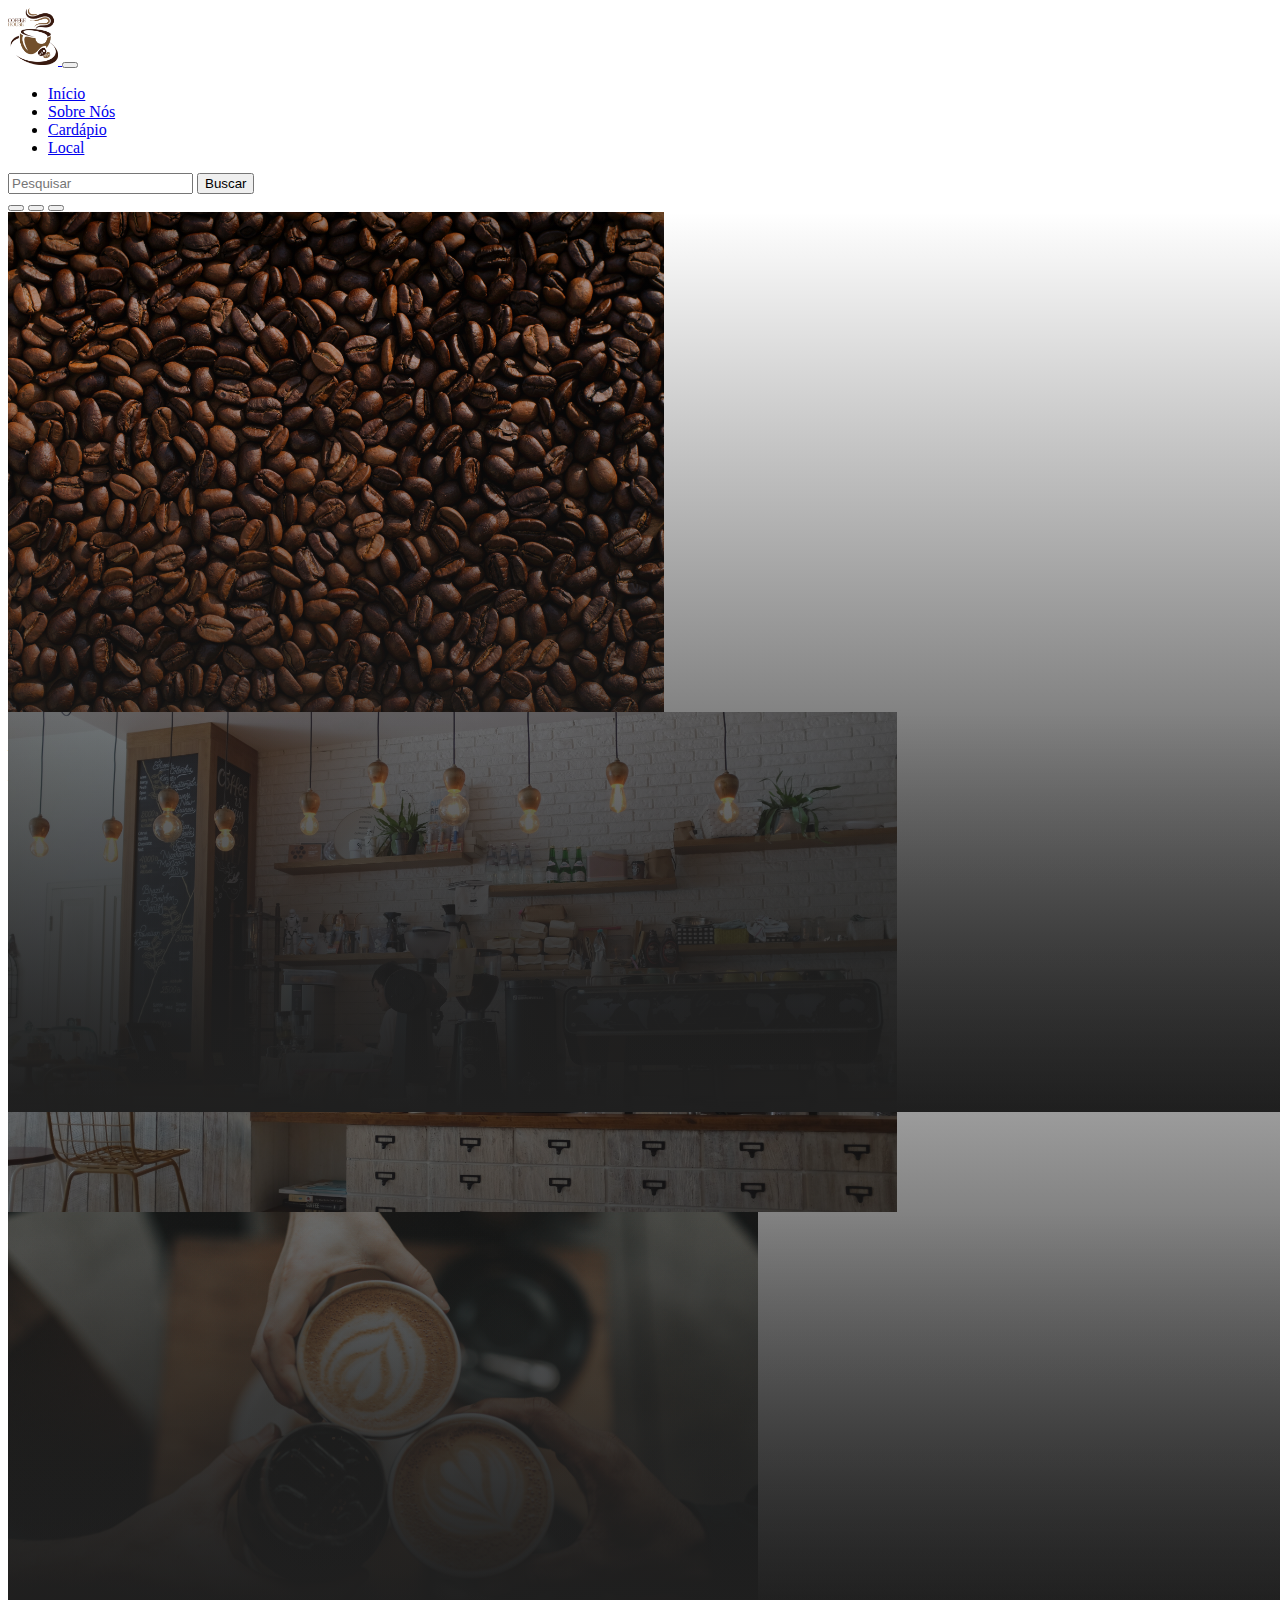
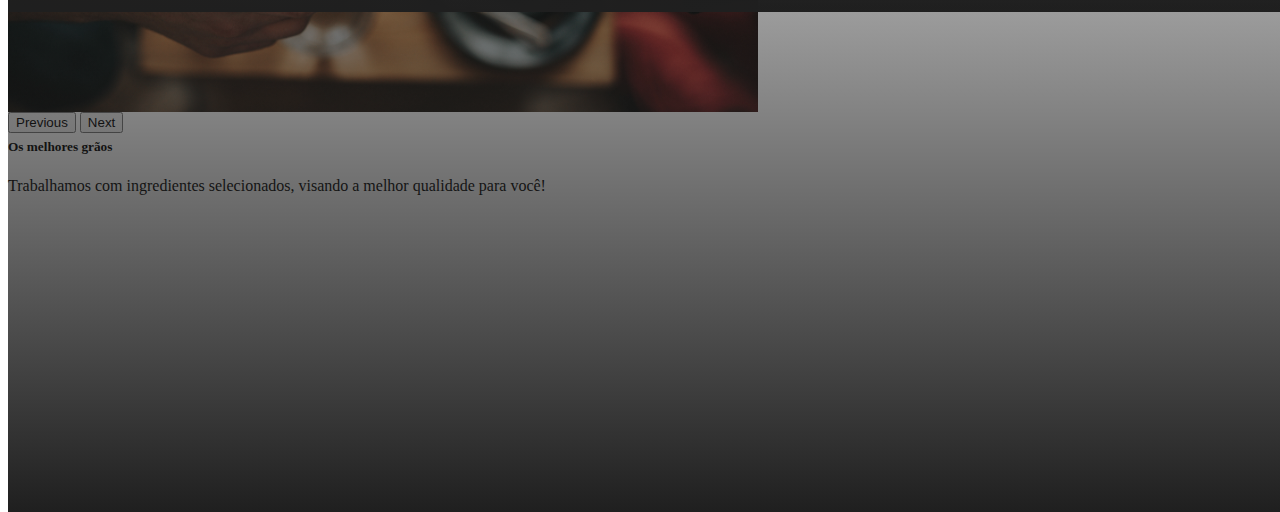
==== coffee-shop-webpage/index.html @ 3f498577 "Add coffee shop webpage first commit" ====
<!doctype html>
<html lang="en">
  <head>
    <meta charset="utf-8">
    <meta name="viewport" content="width=device-width, initial-scale=1">
    <title>Coffee House</title>
    <link href="https://cdn.jsdelivr.net/npm/bootstrap@5.3.0-alpha1/dist/css/bootstrap.min.css" rel="stylesheet" integrity="sha384-GLhlTQ8iRABdZLl6O3oVMWSktQOp6b7In1Zl3/Jr59b6EGGoI1aFkw7cmDA6j6gD" crossorigin="anonymous">
    <link rel="stylesheet" href="style.css">
  </head>
  <body>
    <!-- NAVBAR -->
    <nav class="navbar navbar-expand-lg bg-body-tertiary fixed-top">
        <div class="container-fluid">
          <a class="navbar-brand" href="#">
            <img src="assets/images/logo.png" alt="Logotipo cafeteria Coffee House">
          </a>
          <button class="navbar-toggler" type="button" data-bs-toggle="collapse" data-bs-target="#navbarSupportedContent" aria-controls="navbarSupportedContent" aria-expanded="false" aria-label="Toggle navigation">
            <span class="navbar-toggler-icon"></span>
          </button>
          <div class="collapse navbar-collapse" id="navbarSupportedContent">
            <ul class="navbar-nav me-auto mb-2 mb-lg-0">
              <li class="nav-item">
                <a class="nav-link active" aria-current="page" href="#">Início</a>
              </li>
              <li class="nav-item">
                <a class="nav-link" href="#about">Sobre Nós</a>
              </li>
              <li class="nav-item">
                <a class="nav-link" href="#menu">Cardápio</a>
              </li>
              <li class="nav-item">
                <a class="nav-link" href="#local">Local</a>
              </li>
            </ul>
            <form class="d-flex" role="search">
              <input class="form-control me-2" type="search" placeholder="Pesquisar" aria-label="Search">
              <button class="btn btn-primary" type="submit">Buscar</button>
            </form>
          </div>
        </div>
    </nav>

    <!-- CAROUSEL -->
    <div id="carousel-coffee" class="carousel slide">
        <div class="carousel-indicators">
          <button type="button" data-bs-target="#carousel-coffee" data-bs-slide-to="0" class="active" aria-current="true" aria-label="Slide 1"></button>
          <button type="button" data-bs-target="#carousel-coffee" data-bs-slide-to="1" aria-label="Slide 2"></button>
          <button type="button" data-bs-target="#carousel-coffee" data-bs-slide-to="2" aria-label="Slide 3"></button>
        </div>
        <div class="carousel-inner">
          <div class="carousel-item active">
            <img src="assets/images/coffee-beans.jpg" class="d-block w-100" alt="Grãos de café marrom espalhados por toda a imagem">
            <div class="carousel-caption d-none d-md-block">
              <h5>A melhor experiência gastronômica de café</h5>
              <p>Você vai degustar os melhores tipos de café do Brasil.</p>
            </div>
          </div>
          <div class="carousel-item">
            <img src="assets/images/cafe-shop.jpg" class="d-block w-100" alt="Interior de um café shop com uma barista, máquina de café, pacotes de café e um balcão com uma cadeira ao lado">
            <div class="carousel-caption d-none d-md-block">
              <h5>Um ambiente aconchegante para você e sua família</h5>
              <p>Nosso café shop foi pensado para fornecer um ambiente confortável e tranquilo.</p>
            </div>
          </div>
          <div class="carousel-item">
            <img src="assets/images/coffee-selection.jpg" class="d-block w-100" alt="Uma xícara com café preparado e ao lado da mesma grãos de café derramados sobre uma mesa">
            <div class="carousel-caption d-none d-md-block">
              <h5>Os melhores grãos</h5>
              <p>Trabalhamos com ingredientes selecionados, visando a melhor qualidade para você!</p>
            </div>
          </div>
        </div>
        <button class="carousel-control-prev" type="button" data-bs-target="#carousel-coffee" data-bs-slide="prev">
          <span class="carousel-control-prev-icon" aria-hidden="true"></span>
          <span class="visually-hidden">Previous</span>
        </button>
        <button class="carousel-control-next" type="button" data-bs-target="#carousel-coffee" data-bs-slide="next">
          <span class="carousel-control-next-icon" aria-hidden="true"></span>
          <span class="visually-hidden">Next</span>
        </button>
    </div>

    <script src="https://cdn.jsdelivr.net/npm/bootstrap@5.3.0-alpha1/dist/js/bootstrap.bundle.min.js" integrity="sha384-w76AqPfDkMBDXo30jS1Sgez6pr3x5MlQ1ZAGC+nuZB+EYdgRZgiwxhTBTkF7CXvN" crossorigin="anonymous"></script>
  </body>
</html>
---- coffee-shop-webpage/style.css ----
.btn {
    --bs-btn-bg: #198754;
    --bs-btn-border-color: #146c43;
    --bs-btn-hover-bg: #146c43;
    --bs-btn-hover-border-color: #146c43;
    --bs-btn-active-bg: #0c5734;
}


.navbar-brand img {
    width: 50px;
}

body {
    height: 200vh;
}


/******************
** CAROUSEL SIZE **
******************/

.carousel-item {
    height: 500px;
}

.carousel-item img {
    height: 100%;
    object-fit: cover;
    object-position: center;
}

.carousel-item::before {
    content: "";
    width: 100%;
    height: 100%;
    background: linear-gradient(transparent, rgb(31, 31, 31));
    position: absolute;
}
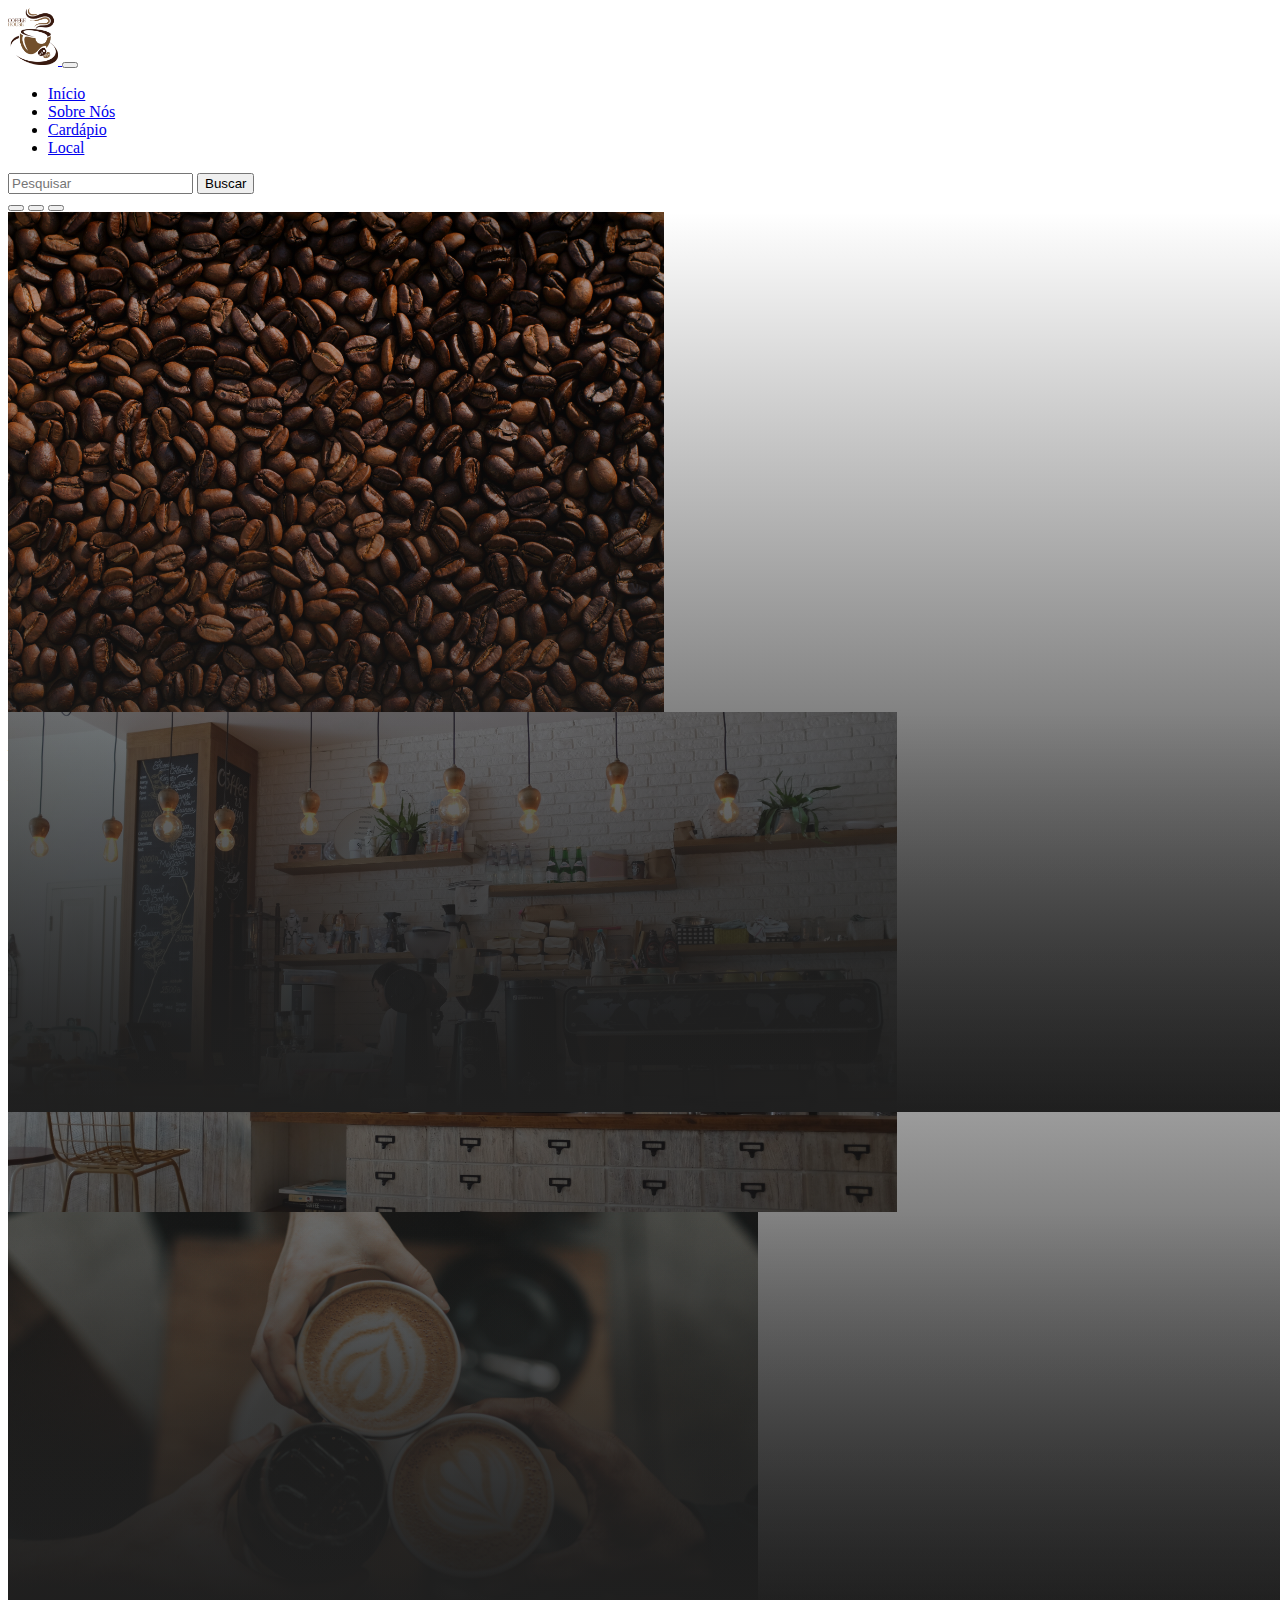
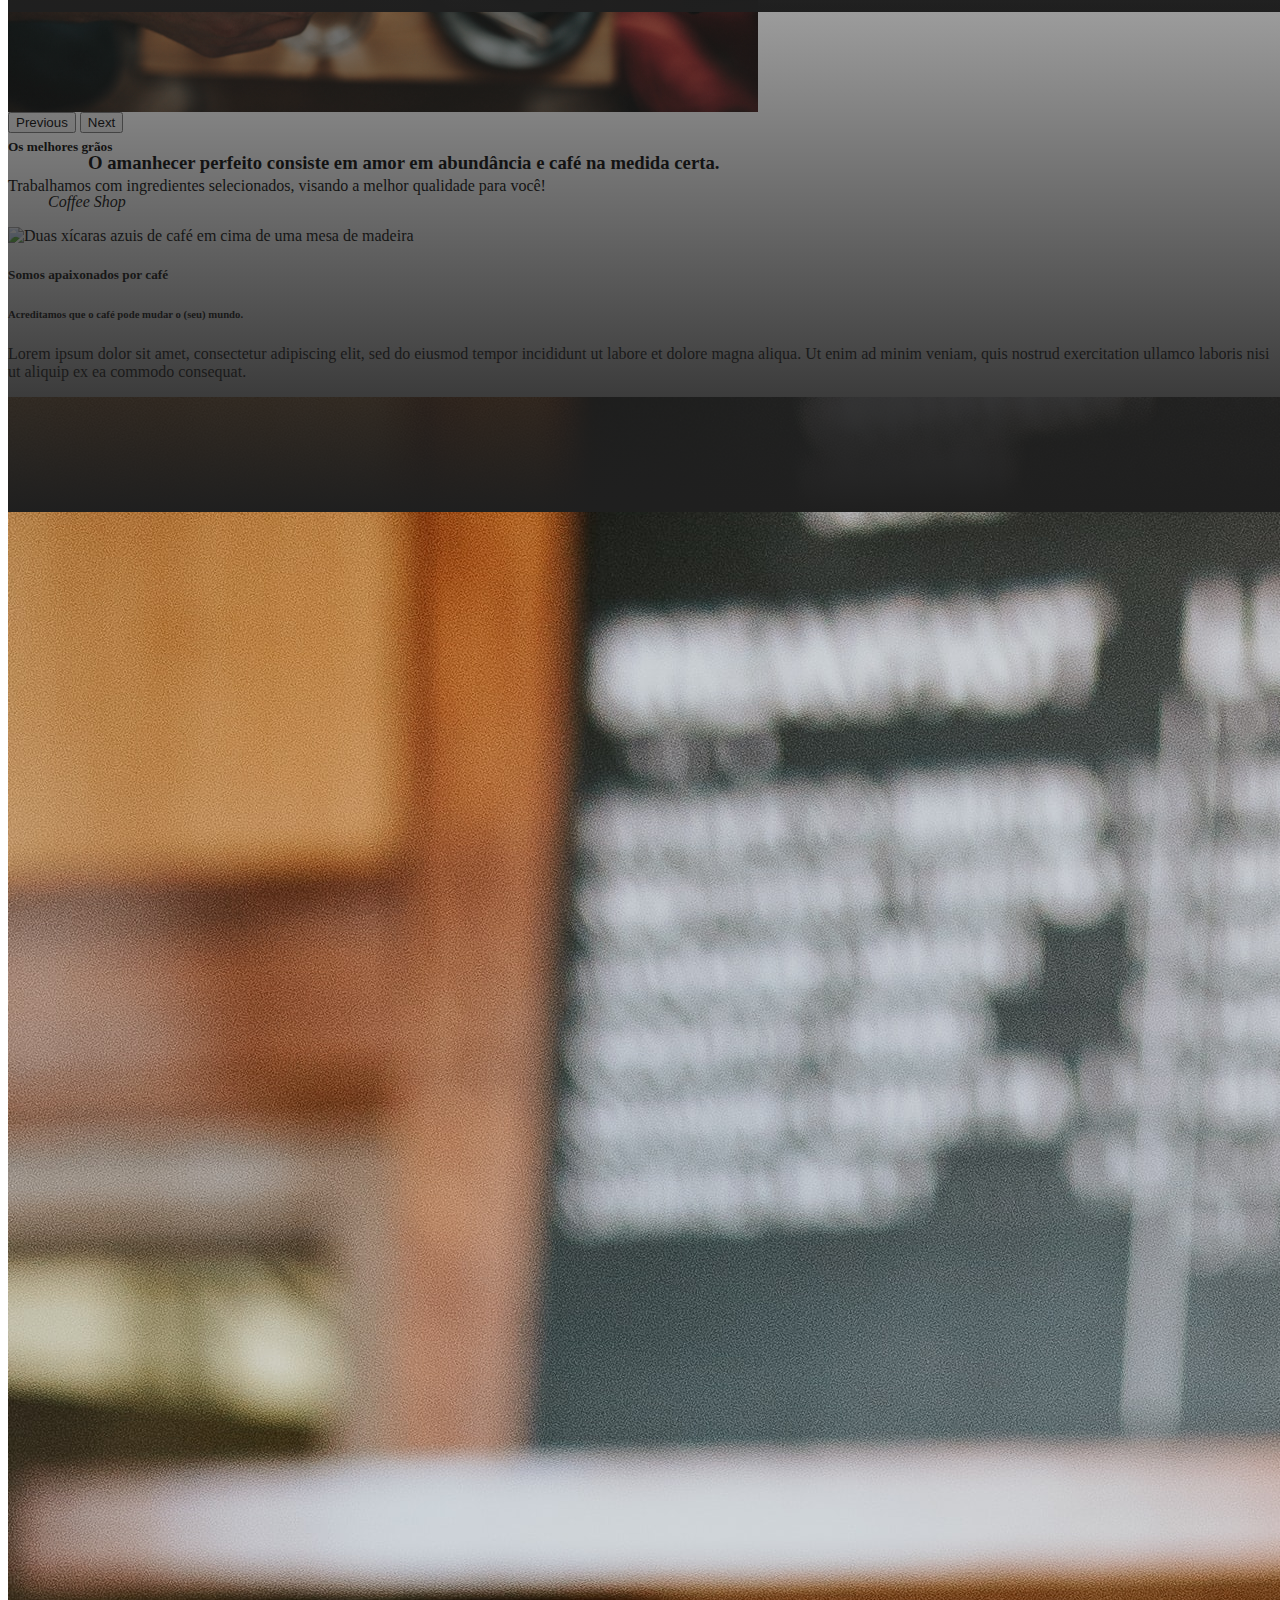
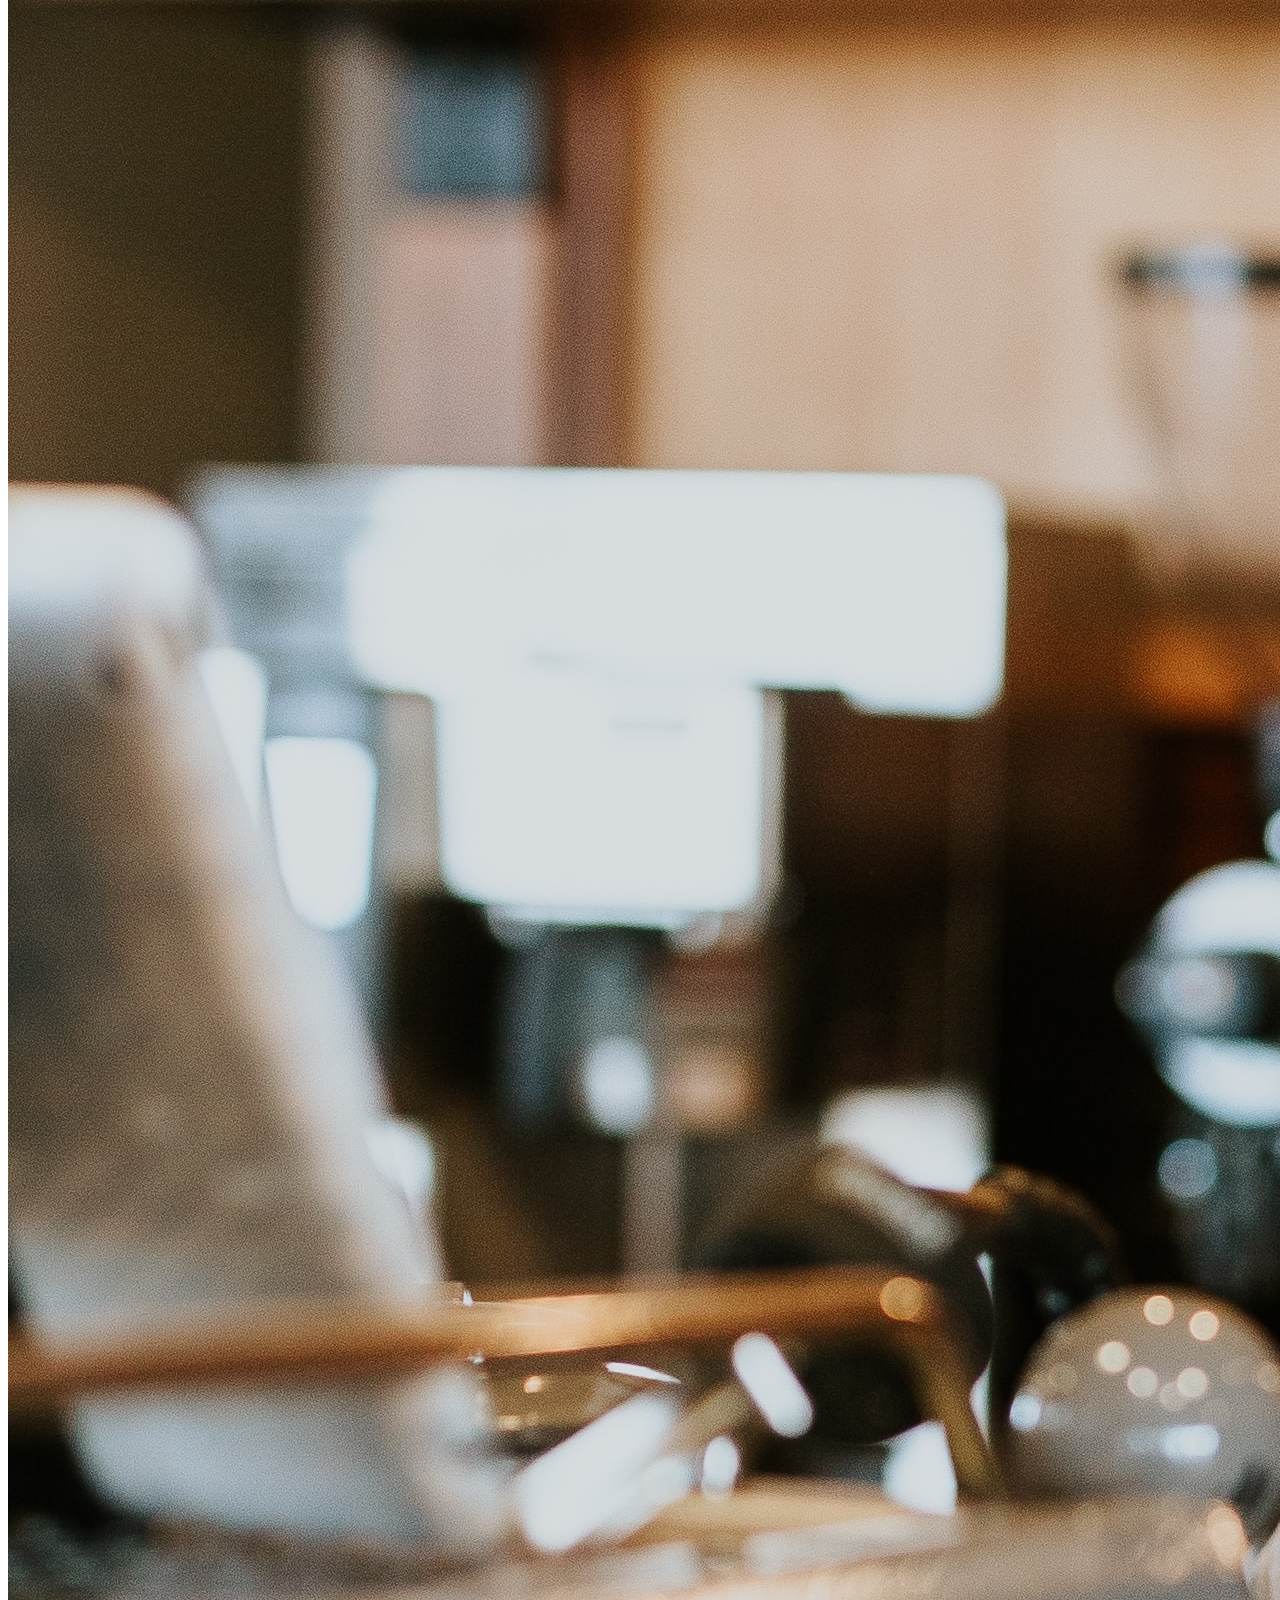
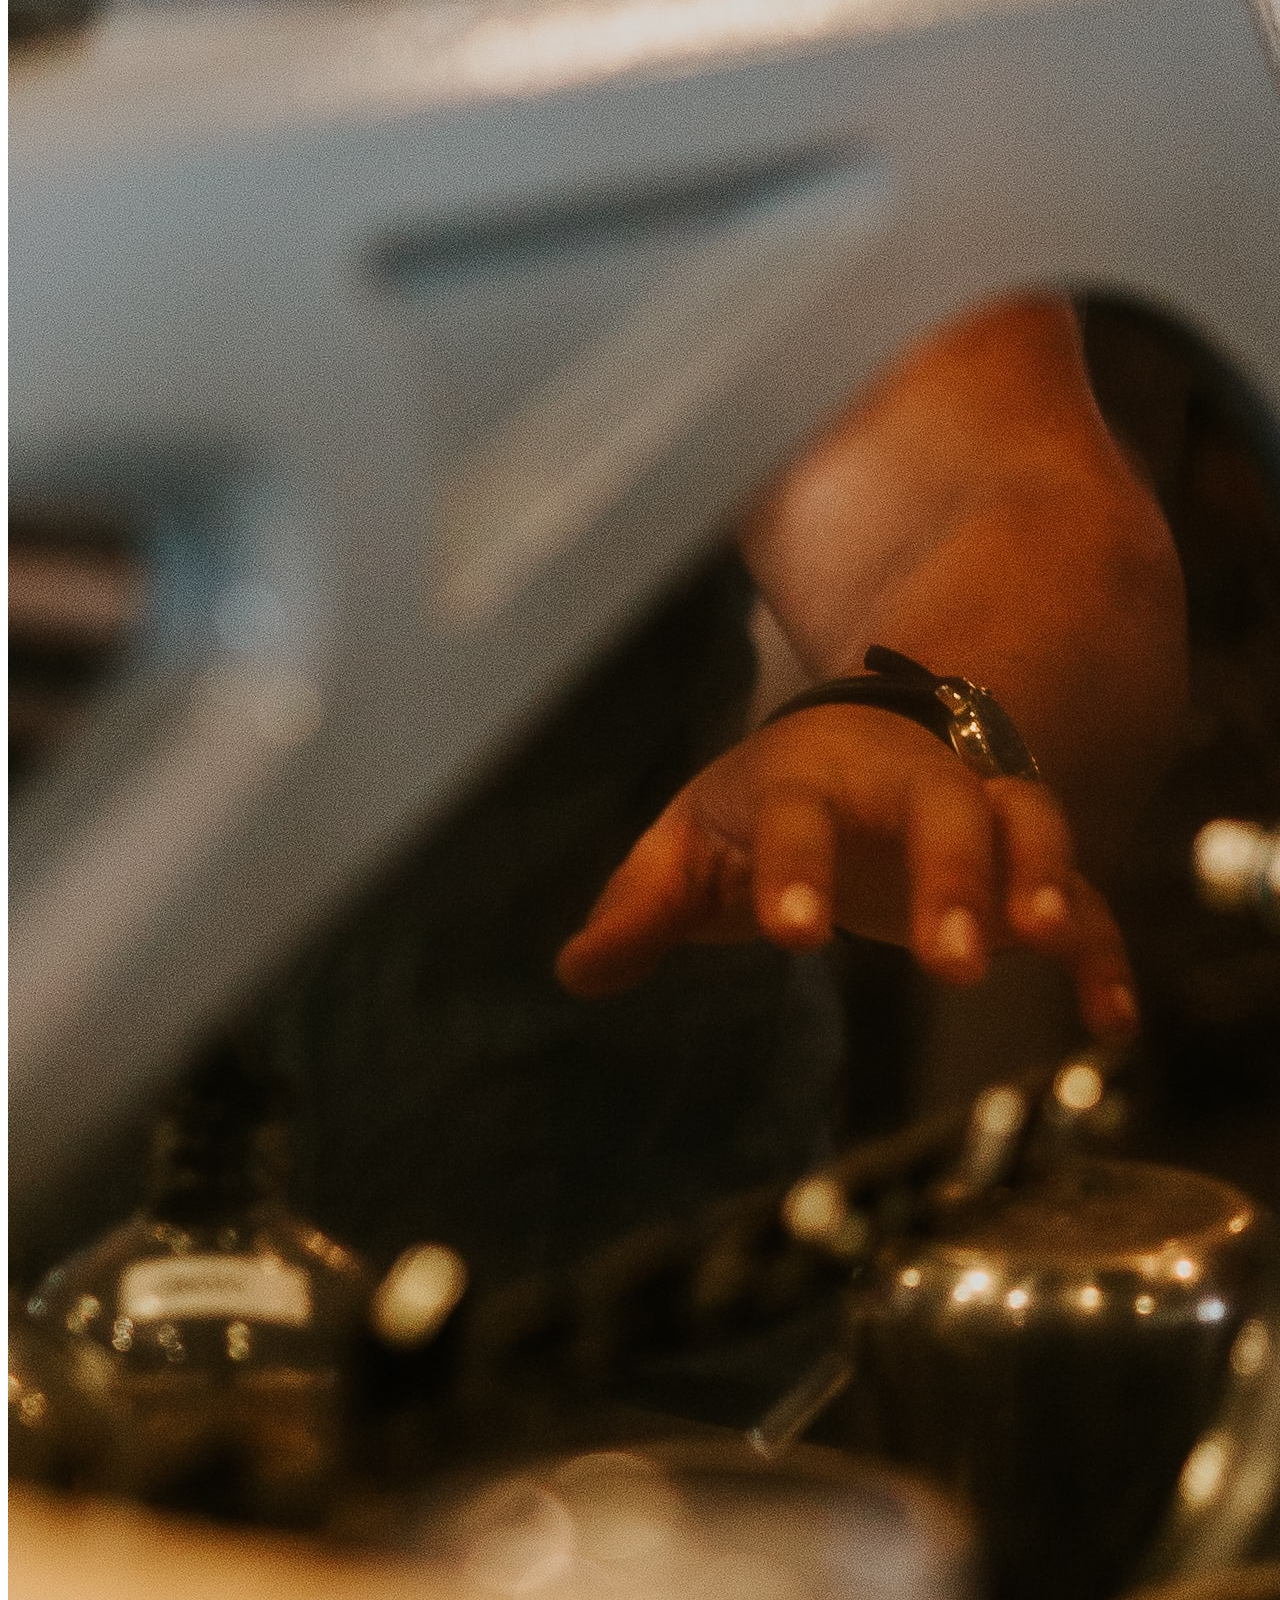
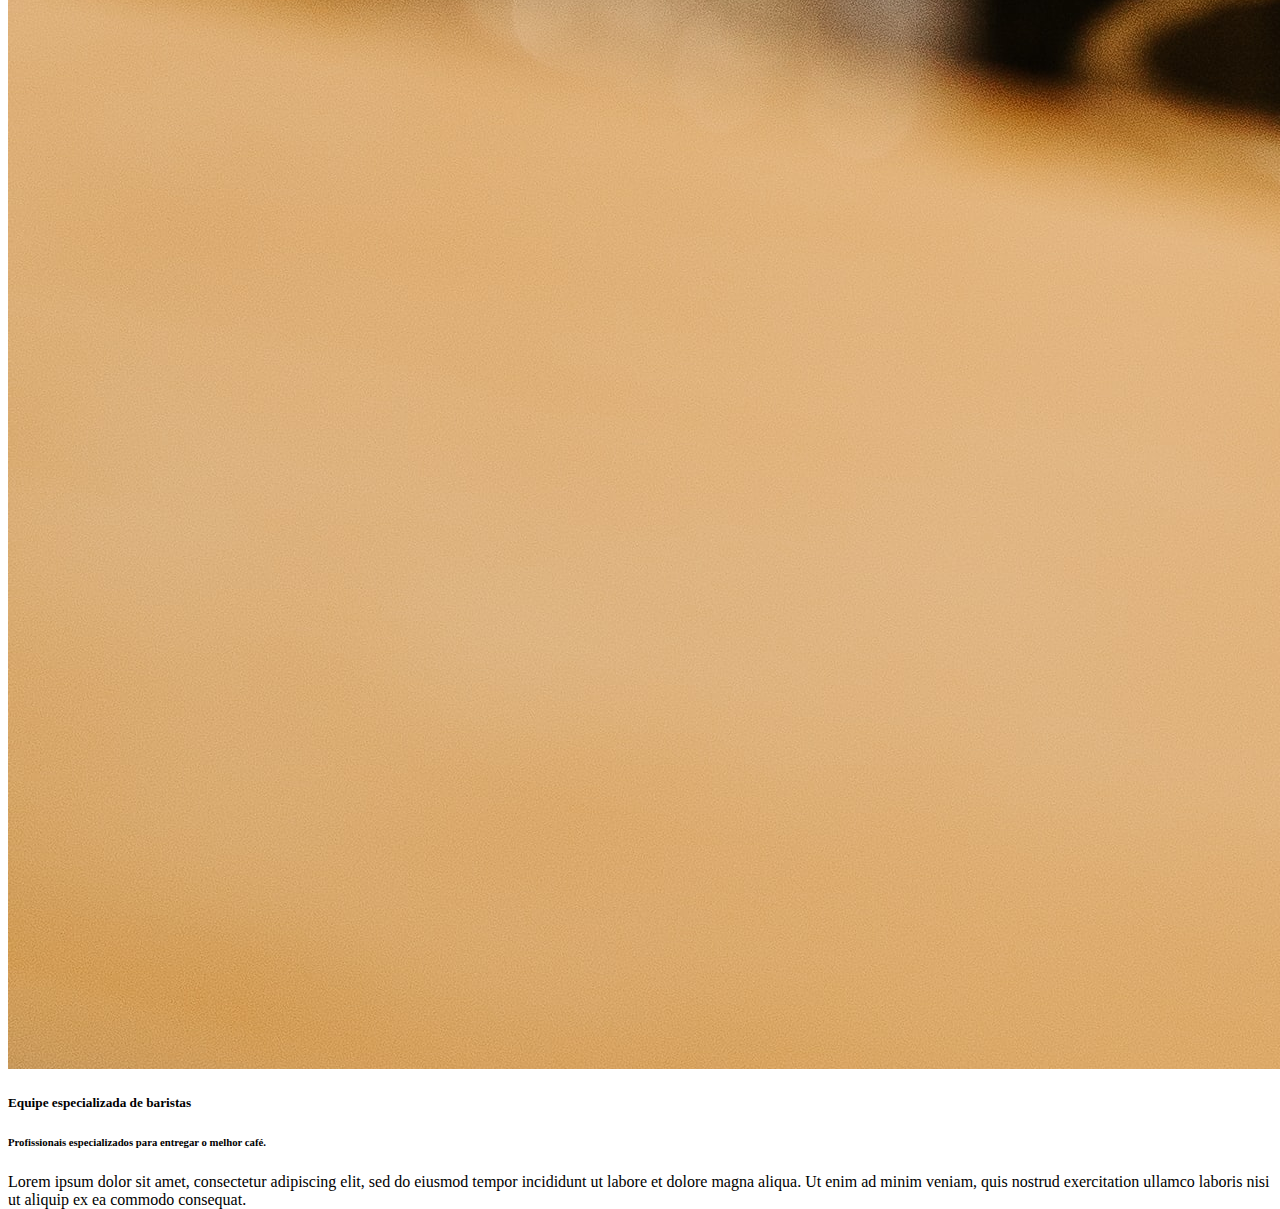
==== commit 9825997d: "Add image cards and description" ====
--- a/coffee-shop-webpage/index.html
+++ b/coffee-shop-webpage/index.html
@@ -1,85 +1,146 @@
 <!doctype html>
 <html lang="en">
-  <head>
-    <meta charset="utf-8">
-    <meta name="viewport" content="width=device-width, initial-scale=1">
-    <title>Coffee House</title>
-    <link href="https://cdn.jsdelivr.net/npm/bootstrap@5.3.0-alpha1/dist/css/bootstrap.min.css" rel="stylesheet" integrity="sha384-GLhlTQ8iRABdZLl6O3oVMWSktQOp6b7In1Zl3/Jr59b6EGGoI1aFkw7cmDA6j6gD" crossorigin="anonymous">
-    <link rel="stylesheet" href="style.css">
-  </head>
-  <body>
-    <!-- NAVBAR -->
-    <nav class="navbar navbar-expand-lg bg-body-tertiary fixed-top">
-        <div class="container-fluid">
-          <a class="navbar-brand" href="#">
-            <img src="assets/images/logo.png" alt="Logotipo cafeteria Coffee House">
-          </a>
-          <button class="navbar-toggler" type="button" data-bs-toggle="collapse" data-bs-target="#navbarSupportedContent" aria-controls="navbarSupportedContent" aria-expanded="false" aria-label="Toggle navigation">
-            <span class="navbar-toggler-icon"></span>
-          </button>
-          <div class="collapse navbar-collapse" id="navbarSupportedContent">
-            <ul class="navbar-nav me-auto mb-2 mb-lg-0">
-              <li class="nav-item">
-                <a class="nav-link active" aria-current="page" href="#">Início</a>
-              </li>
-              <li class="nav-item">
-                <a class="nav-link" href="#about">Sobre Nós</a>
-              </li>
-              <li class="nav-item">
-                <a class="nav-link" href="#menu">Cardápio</a>
-              </li>
-              <li class="nav-item">
-                <a class="nav-link" href="#local">Local</a>
-              </li>
-            </ul>
-            <form class="d-flex" role="search">
-              <input class="form-control me-2" type="search" placeholder="Pesquisar" aria-label="Search">
-              <button class="btn btn-primary" type="submit">Buscar</button>
-            </form>
-          </div>
+
+<head>
+  <meta charset="utf-8">
+  <meta name="viewport" content="width=device-width, initial-scale=1">
+  <title>Coffee House</title>
+  <link href="https://cdn.jsdelivr.net/npm/bootstrap@5.3.0-alpha1/dist/css/bootstrap.min.css" rel="stylesheet"
+    integrity="sha384-GLhlTQ8iRABdZLl6O3oVMWSktQOp6b7In1Zl3/Jr59b6EGGoI1aFkw7cmDA6j6gD" crossorigin="anonymous">
+  <link rel="stylesheet" href="style.css">
+</head>
+
+<body>
+  <!-- NAVBAR -->
+  <nav class="navbar navbar-expand-lg bg-body-tertiary fixed-top">
+    <div class="container-fluid">
+      <a class="navbar-brand" href="#">
+        <img src="assets/images/logo.png" alt="Logotipo cafeteria Coffee House">
+      </a>
+      <button class="navbar-toggler" type="button" data-bs-toggle="collapse" data-bs-target="#navbarSupportedContent"
+        aria-controls="navbarSupportedContent" aria-expanded="false" aria-label="Toggle navigation">
+        <span class="navbar-toggler-icon"></span>
+      </button>
+      <div class="collapse navbar-collapse" id="navbarSupportedContent">
+        <ul class="navbar-nav me-auto mb-2 mb-lg-0">
+          <li class="nav-item">
+            <a class="nav-link active" aria-current="page" href="#">Início</a>
+          </li>
+          <li class="nav-item">
+            <a class="nav-link" href="#about">Sobre Nós</a>
+          </li>
+          <li class="nav-item">
+            <a class="nav-link" href="#menu">Cardápio</a>
+          </li>
+          <li class="nav-item">
+            <a class="nav-link" href="#local">Local</a>
+          </li>
+        </ul>
+        <form class="d-flex" role="search">
+          <input class="form-control me-2" type="search" placeholder="Pesquisar" aria-label="Search">
+          <button class="btn btn-primary" type="submit">Buscar</button>
+        </form>
+      </div>
+    </div>
+  </nav>
+
+  <!-- CAROUSEL -->
+  <div id="carousel-coffee" class="carousel slide">
+    <div class="carousel-indicators">
+      <button type="button" data-bs-target="#carousel-coffee" data-bs-slide-to="0" class="active" aria-current="true"
+        aria-label="Slide 1"></button>
+      <button type="button" data-bs-target="#carousel-coffee" data-bs-slide-to="1" aria-label="Slide 2"></button>
+      <button type="button" data-bs-target="#carousel-coffee" data-bs-slide-to="2" aria-label="Slide 3"></button>
+    </div>
+    <div class="carousel-inner">
+      <div class="carousel-item active">
+        <img src="assets/images/coffee-beans.jpg" class="d-block w-100"
+          alt="Grãos de café marrom espalhados por toda a imagem">
+        <div class="carousel-caption d-none d-md-block">
+          <h5>A melhor experiência gastronômica de café</h5>
+          <p>Você vai degustar os melhores tipos de café do Brasil.</p>
         </div>
-    </nav>
+      </div>
+      <div class="carousel-item">
+        <img src="assets/images/cafe-shop.jpg" class="d-block w-100"
+          alt="Interior de um café shop com uma barista, máquina de café, pacotes de café e um balcão com uma cadeira ao lado">
+        <div class="carousel-caption d-none d-md-block">
+          <h5>Um ambiente aconchegante para você e sua família</h5>
+          <p>Nosso café shop foi pensado para fornecer um ambiente confortável e tranquilo.</p>
+        </div>
+      </div>
+      <div class="carousel-item">
+        <img src="assets/images/coffee-selection.jpg" class="d-block w-100"
+          alt="Uma xícara com café preparado e ao lado da mesma grãos de café derramados sobre uma mesa">
+        <div class="carousel-caption d-none d-md-block">
+          <h5>Os melhores grãos</h5>
+          <p>Trabalhamos com ingredientes selecionados, visando a melhor qualidade para você!</p>
+        </div>
+      </div>
+    </div>
+    <button class="carousel-control-prev" type="button" data-bs-target="#carousel-coffee" data-bs-slide="prev">
+      <span class="carousel-control-prev-icon" aria-hidden="true"></span>
+      <span class="visually-hidden">Previous</span>
+    </button>
+    <button class="carousel-control-next" type="button" data-bs-target="#carousel-coffee" data-bs-slide="next">
+      <span class="carousel-control-next-icon" aria-hidden="true"></span>
+      <span class="visually-hidden">Next</span>
+    </button>
+  </div>
 
-    <!-- CAROUSEL -->
-    <div id="carousel-coffee" class="carousel slide">
-        <div class="carousel-indicators">
-          <button type="button" data-bs-target="#carousel-coffee" data-bs-slide-to="0" class="active" aria-current="true" aria-label="Slide 1"></button>
-          <button type="button" data-bs-target="#carousel-coffee" data-bs-slide-to="1" aria-label="Slide 2"></button>
-          <button type="button" data-bs-target="#carousel-coffee" data-bs-slide-to="2" aria-label="Slide 3"></button>
-        </div>
-        <div class="carousel-inner">
-          <div class="carousel-item active">
-            <img src="assets/images/coffee-beans.jpg" class="d-block w-100" alt="Grãos de café marrom espalhados por toda a imagem">
-            <div class="carousel-caption d-none d-md-block">
-              <h5>A melhor experiência gastronômica de café</h5>
-              <p>Você vai degustar os melhores tipos de café do Brasil.</p>
+  <!-- QUOTE -->
+  <figure>
+    <blockquote class="blockquote">
+      <h3 class="fw-lighter text-center fst-italic mt-5">O amanhecer perfeito consiste em amor em abundância e café na
+        medida certa.</h3>
+    </blockquote>
+    <figcaption class="blockquote-footer text-center"><cite title="Source Title">Coffee Shop</cite>
+    </figcaption>
+  </figure>
+
+  <!-- CARDS -->
+  <section id="about" class="container mt-5">
+    <div class="row">
+      <div class="col-lg-6 col-md-12">
+        <div class="card mb-3">
+          <div class="row g-0">
+            <div class="col-md-4">
+              <img src="assets/images/coffee-card.jpg" class="img-fluid rounded-start"
+                alt="Duas xícaras azuis de café em cima de uma mesa de madeira">
             </div>
-          </div>
-          <div class="carousel-item">
-            <img src="assets/images/cafe-shop.jpg" class="d-block w-100" alt="Interior de um café shop com uma barista, máquina de café, pacotes de café e um balcão com uma cadeira ao lado">
-            <div class="carousel-caption d-none d-md-block">
-              <h5>Um ambiente aconchegante para você e sua família</h5>
-              <p>Nosso café shop foi pensado para fornecer um ambiente confortável e tranquilo.</p>
-            </div>
-          </div>
-          <div class="carousel-item">
-            <img src="assets/images/coffee-selection.jpg" class="d-block w-100" alt="Uma xícara com café preparado e ao lado da mesma grãos de café derramados sobre uma mesa">
-            <div class="carousel-caption d-none d-md-block">
-              <h5>Os melhores grãos</h5>
-              <p>Trabalhamos com ingredientes selecionados, visando a melhor qualidade para você!</p>
+            <div class="col-md-8">
+              <div class="card-body">
+                <h5 class="card-title">Somos apaixonados por café</h5>
+                <h6 class="card-subtitle text-muted mb-4">Acreditamos que o café pode mudar o (seu) mundo.</h6>
+                <p class="card-text">Lorem ipsum dolor sit amet, consectetur adipiscing elit, sed do eiusmod tempor incididunt ut labore et dolore magna aliqua. Ut enim ad minim veniam, quis nostrud exercitation ullamco laboris nisi ut aliquip ex ea commodo consequat.</p>
+              </div>
             </div>
           </div>
         </div>
-        <button class="carousel-control-prev" type="button" data-bs-target="#carousel-coffee" data-bs-slide="prev">
-          <span class="carousel-control-prev-icon" aria-hidden="true"></span>
-          <span class="visually-hidden">Previous</span>
-        </button>
-        <button class="carousel-control-next" type="button" data-bs-target="#carousel-coffee" data-bs-slide="next">
-          <span class="carousel-control-next-icon" aria-hidden="true"></span>
-          <span class="visually-hidden">Next</span>
-        </button>
+      </div>
+      <div class="col-lg-6 col-md-12">
+        <div class="card mb-3">
+          <div class="row g-0">
+            <div class="col-md-4">
+              <img src="assets/images/barista-card.jpg" class="img-fluid rounded-start"
+                alt="Duas xícaras azuis de café em cima de uma mesa de madeira">
+            </div>
+            <div class="col-md-8">
+              <div class="card-body">
+                <h5 class="card-title">Equipe especializada de baristas</h5>
+                <h6 class="card-subtitle text-muted mb-4">Profissionais especializados para entregar o melhor café.</h6>
+                <p class="card-text">Lorem ipsum dolor sit amet, consectetur adipiscing elit, sed do eiusmod tempor incididunt ut labore et dolore magna aliqua. Ut enim ad minim veniam, quis nostrud exercitation ullamco laboris nisi ut aliquip ex ea commodo consequat.</p>
+              </div>
+            </div>
+          </div>
+        </div>
+      </div>
     </div>
+  </section>
 
-    <script src="https://cdn.jsdelivr.net/npm/bootstrap@5.3.0-alpha1/dist/js/bootstrap.bundle.min.js" integrity="sha384-w76AqPfDkMBDXo30jS1Sgez6pr3x5MlQ1ZAGC+nuZB+EYdgRZgiwxhTBTkF7CXvN" crossorigin="anonymous"></script>
-  </body>
+  <script src="https://cdn.jsdelivr.net/npm/bootstrap@5.3.0-alpha1/dist/js/bootstrap.bundle.min.js"
+    integrity="sha384-w76AqPfDkMBDXo30jS1Sgez6pr3x5MlQ1ZAGC+nuZB+EYdgRZgiwxhTBTkF7CXvN"
+    crossorigin="anonymous"></script>
+</body>
+
 </html>--- a/coffee-shop-webpage/style.css
+++ b/coffee-shop-webpage/style.css
@@ -36,4 +36,5 @@
     height: 100%;
     background: linear-gradient(transparent, rgb(31, 31, 31));
     position: absolute;
-}+}
+
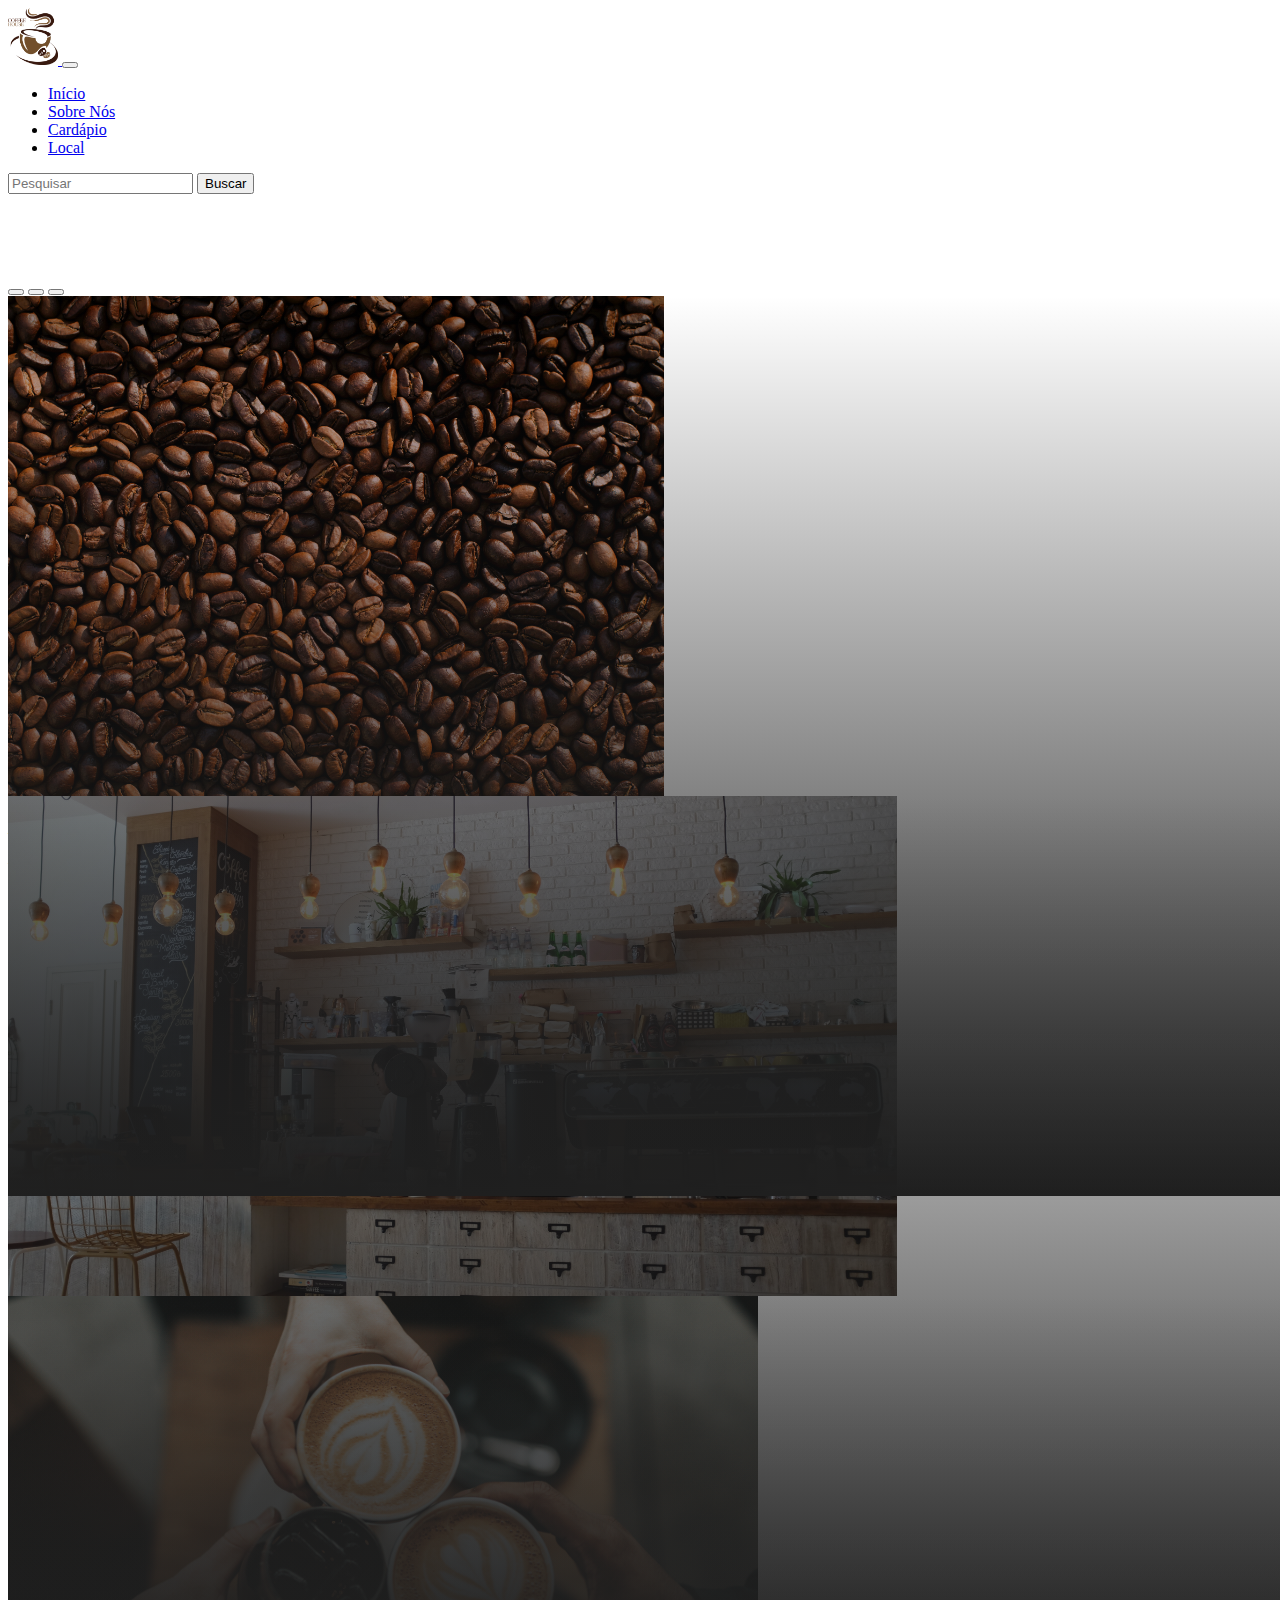
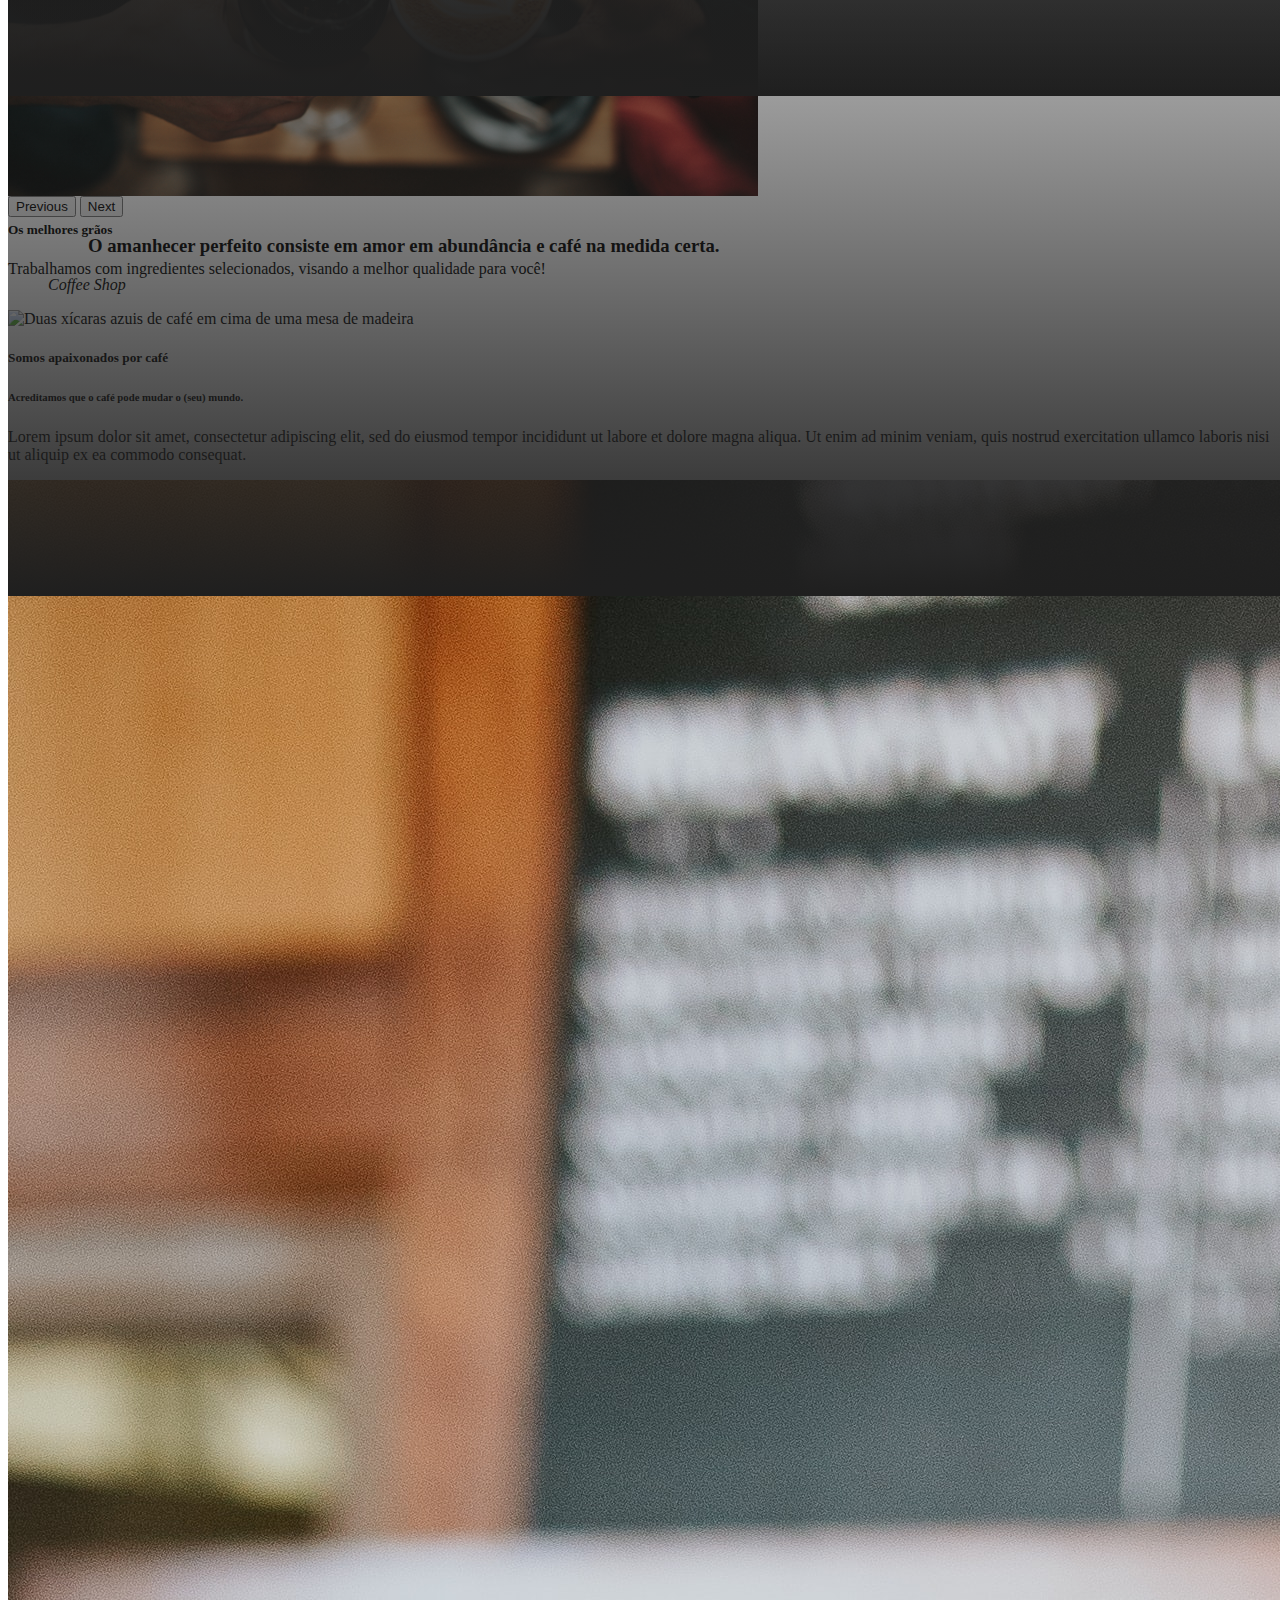
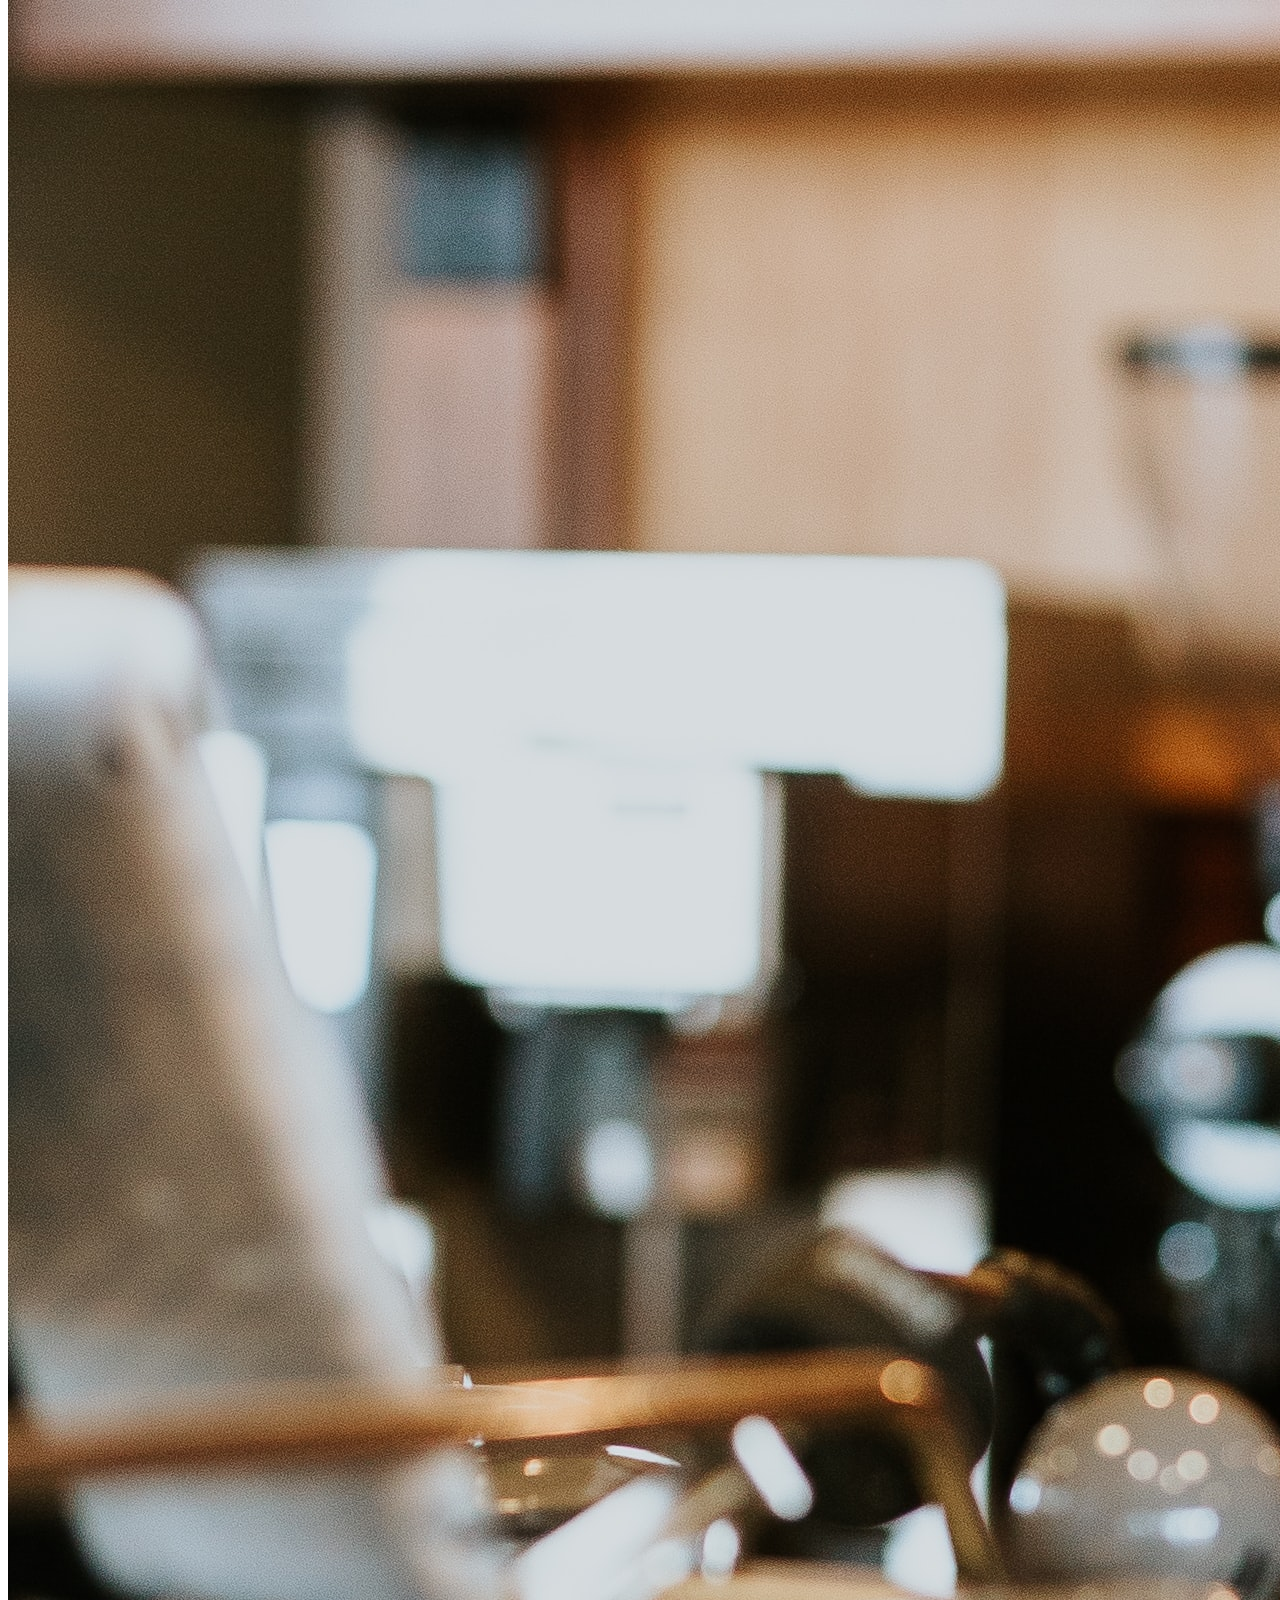
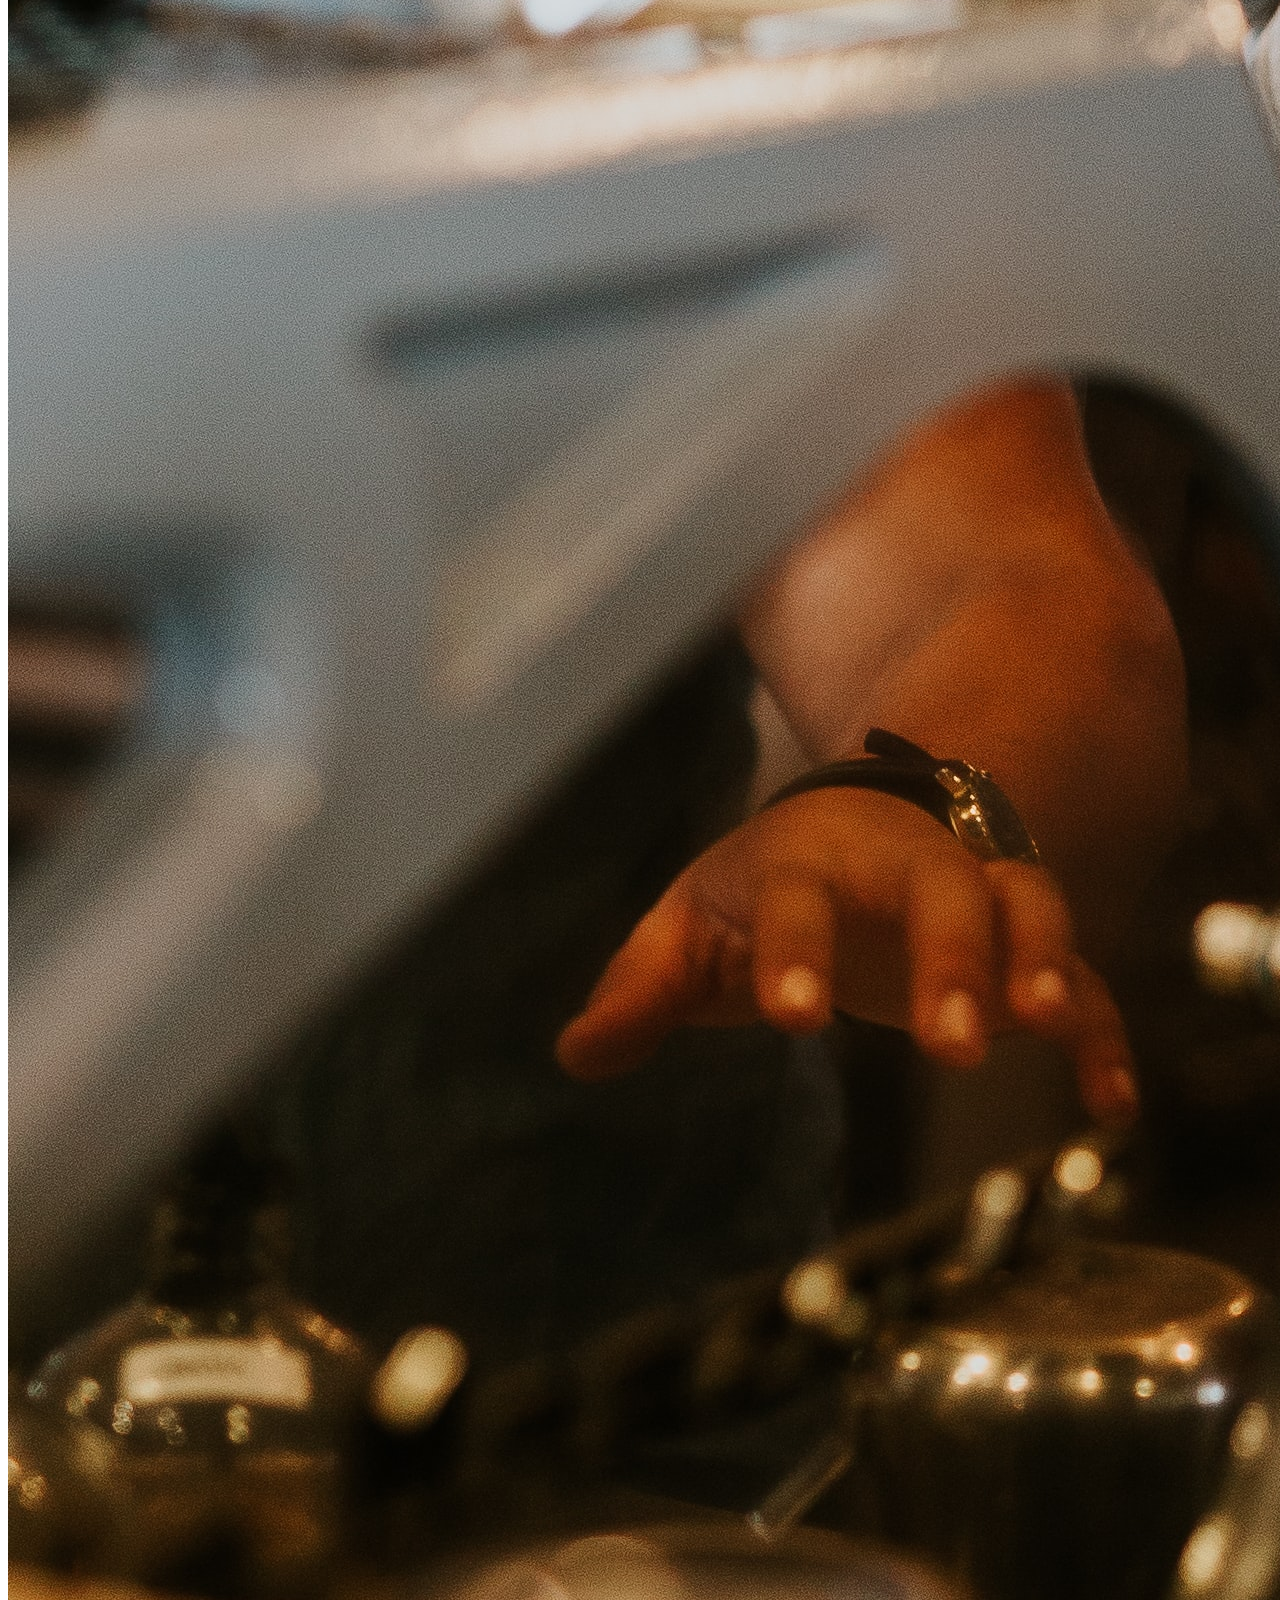
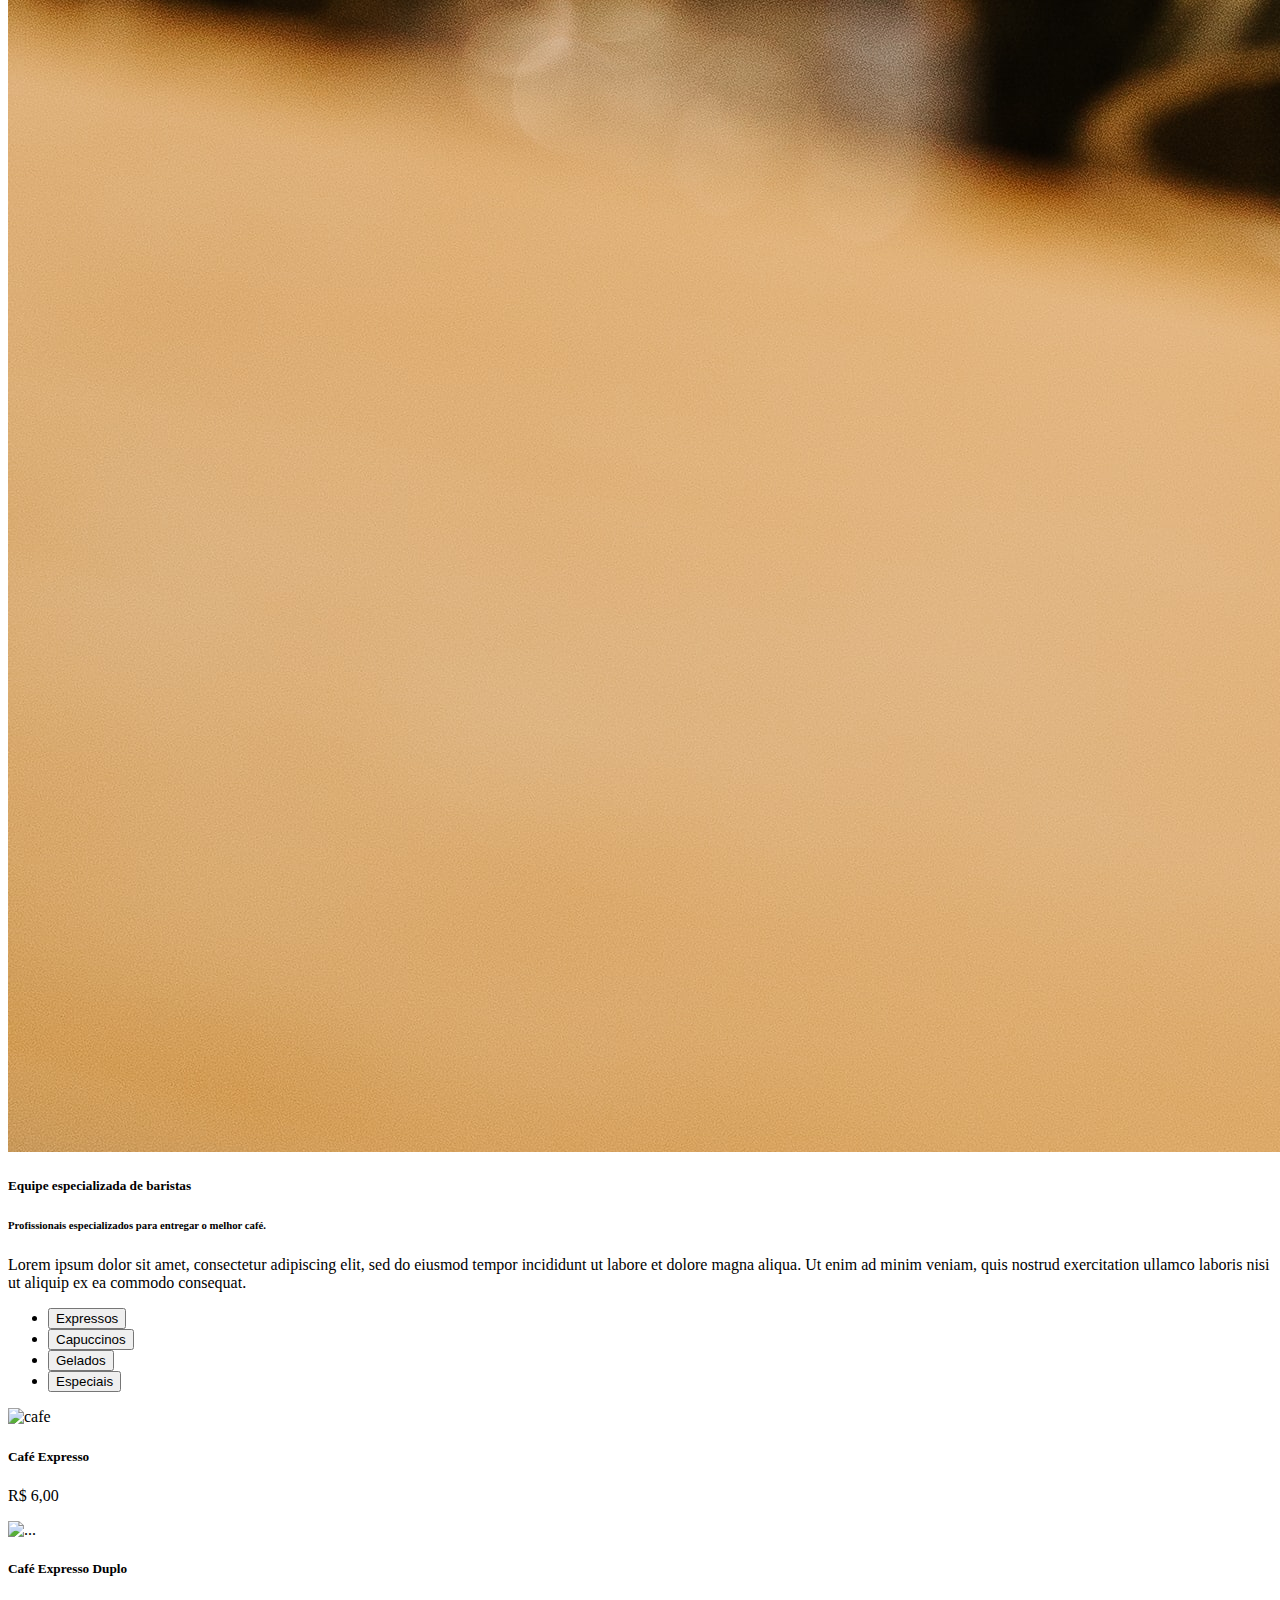
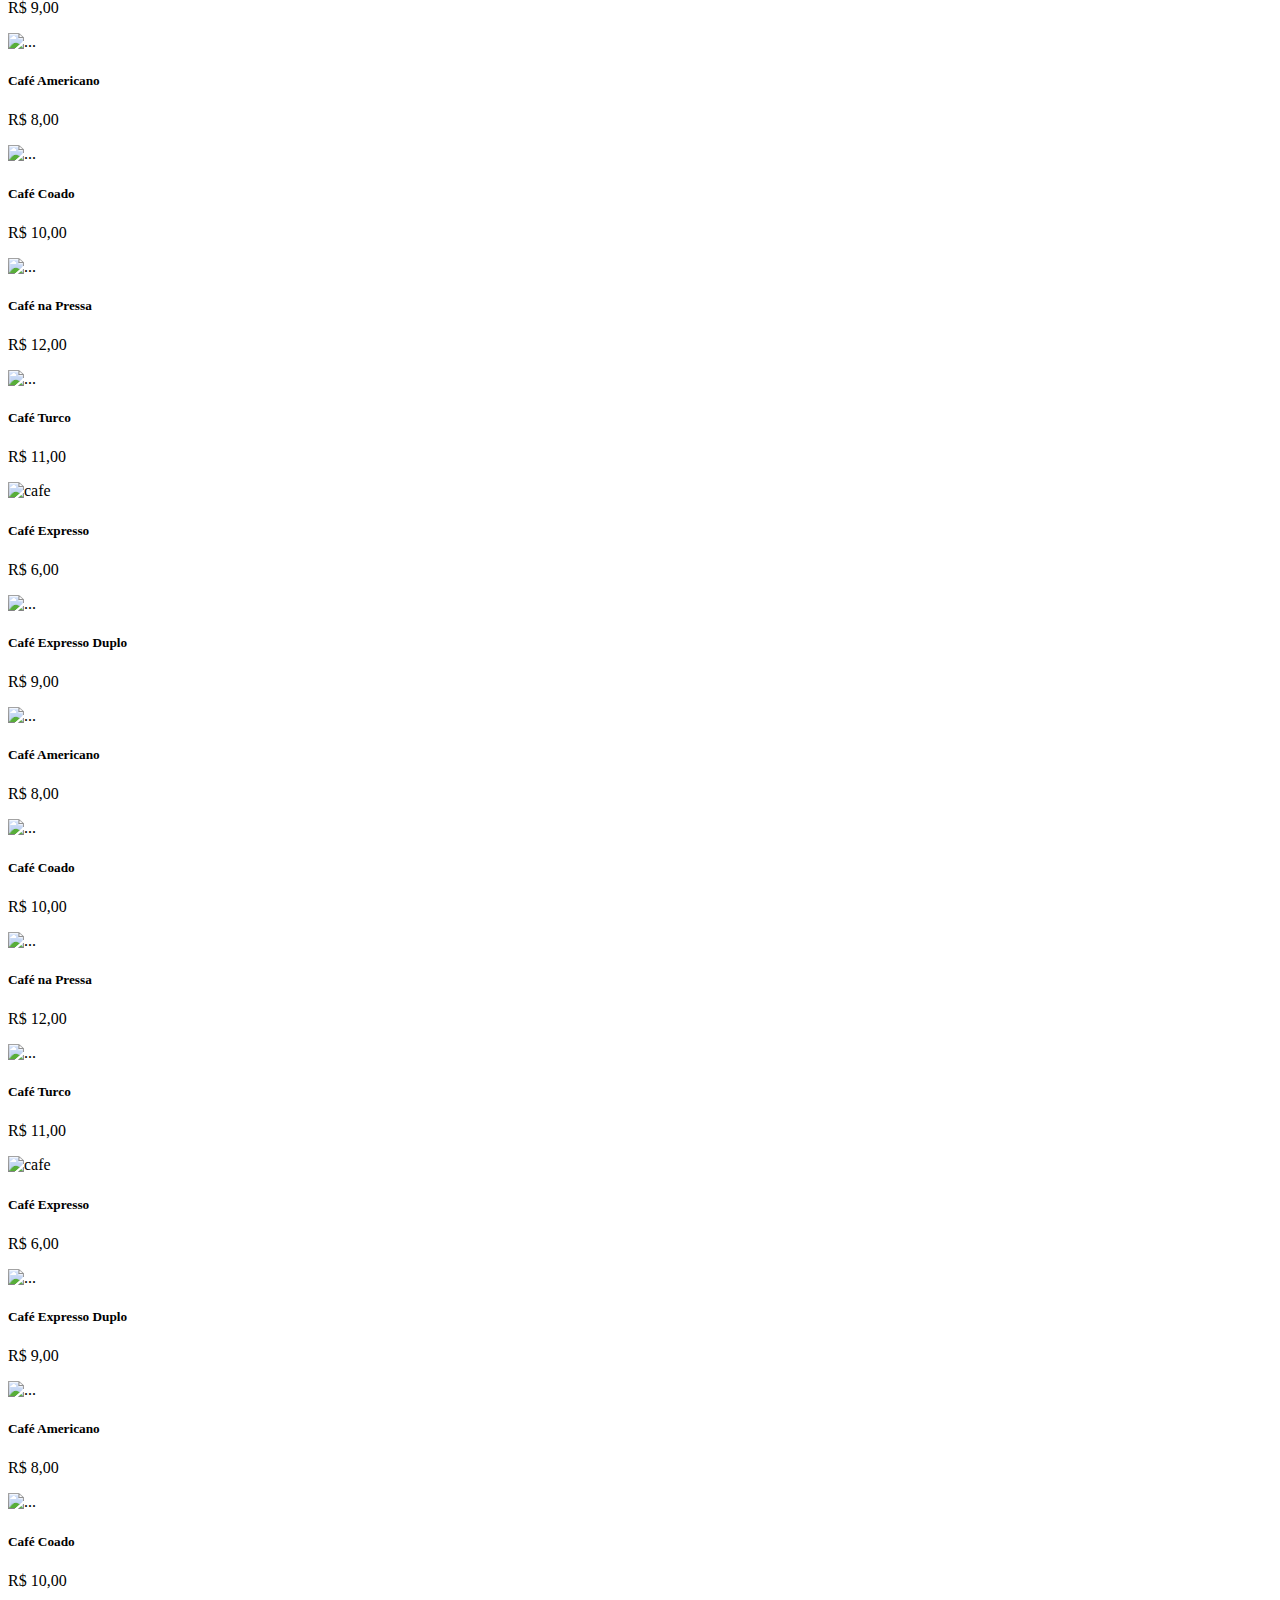
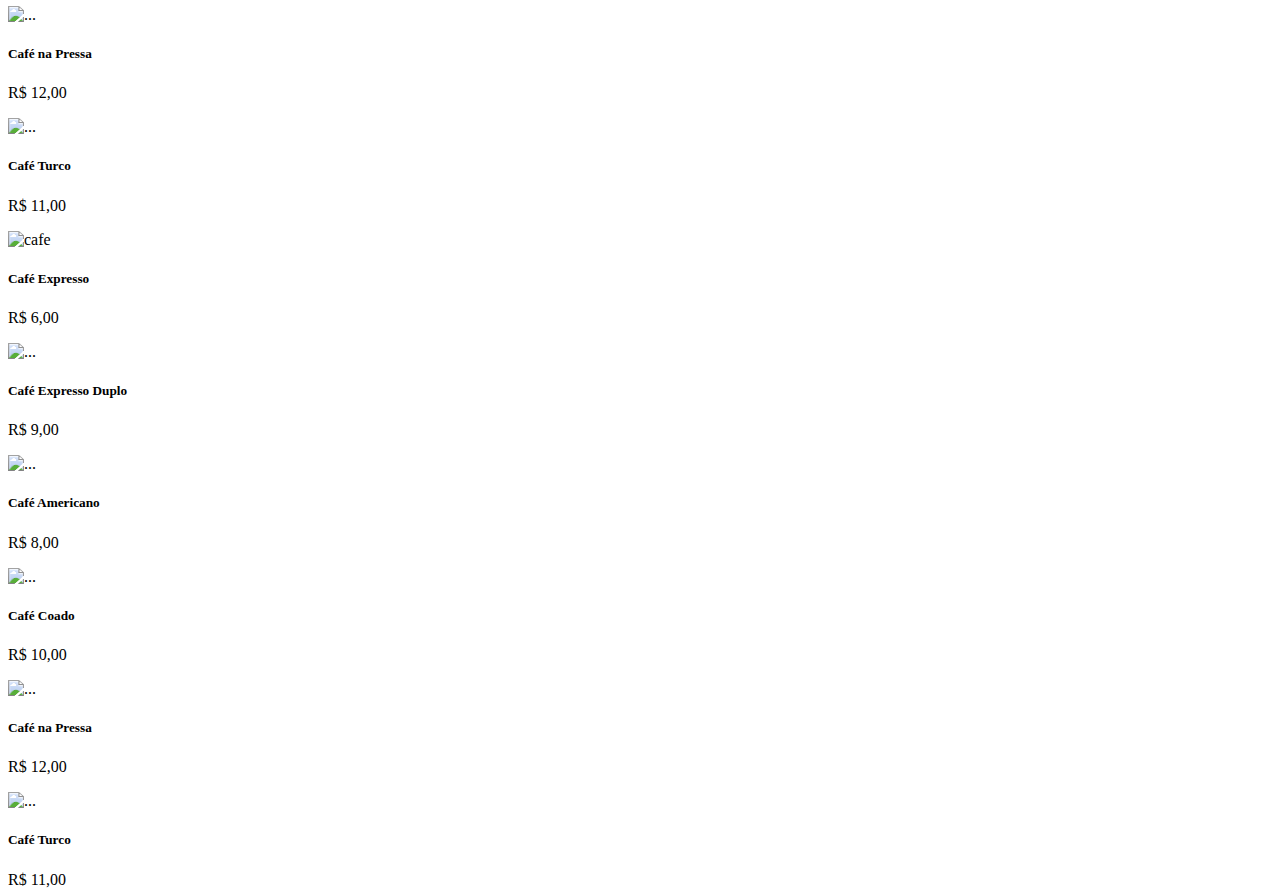
==== commit 45738f73: "Adds a menu to the coffee-shop-webpage" ====
--- a/coffee-shop-webpage/index.html
+++ b/coffee-shop-webpage/index.html
@@ -44,99 +44,371 @@
     </div>
   </nav>
 
-  <!-- CAROUSEL -->
-  <div id="carousel-coffee" class="carousel slide">
-    <div class="carousel-indicators">
-      <button type="button" data-bs-target="#carousel-coffee" data-bs-slide-to="0" class="active" aria-current="true"
-        aria-label="Slide 1"></button>
-      <button type="button" data-bs-target="#carousel-coffee" data-bs-slide-to="1" aria-label="Slide 2"></button>
-      <button type="button" data-bs-target="#carousel-coffee" data-bs-slide-to="2" aria-label="Slide 3"></button>
-    </div>
-    <div class="carousel-inner">
-      <div class="carousel-item active">
-        <img src="assets/images/coffee-beans.jpg" class="d-block w-100"
-          alt="Grãos de café marrom espalhados por toda a imagem">
-        <div class="carousel-caption d-none d-md-block">
-          <h5>A melhor experiência gastronômica de café</h5>
-          <p>Você vai degustar os melhores tipos de café do Brasil.</p>
-        </div>
+  <main>
+    <!-- CAROUSEL -->
+    <header id="carousel-coffee" class="carousel slide">
+      <div class="carousel-indicators">
+        <button type="button" data-bs-target="#carousel-coffee" data-bs-slide-to="0" class="active" aria-current="true"
+          aria-label="Slide 1"></button>
+        <button type="button" data-bs-target="#carousel-coffee" data-bs-slide-to="1" aria-label="Slide 2"></button>
+        <button type="button" data-bs-target="#carousel-coffee" data-bs-slide-to="2" aria-label="Slide 3"></button>
       </div>
-      <div class="carousel-item">
-        <img src="assets/images/cafe-shop.jpg" class="d-block w-100"
-          alt="Interior de um café shop com uma barista, máquina de café, pacotes de café e um balcão com uma cadeira ao lado">
-        <div class="carousel-caption d-none d-md-block">
-          <h5>Um ambiente aconchegante para você e sua família</h5>
-          <p>Nosso café shop foi pensado para fornecer um ambiente confortável e tranquilo.</p>
+      <div class="carousel-inner">
+        <div class="carousel-item active">
+          <img src="assets/images/coffee-beans.jpg" class="d-block w-100"
+            alt="Grãos de café marrom espalhados por toda a imagem">
+          <div class="carousel-caption d-none d-md-block">
+            <h5>A melhor experiência gastronômica de café</h5>
+            <p>Você vai degustar os melhores tipos de café do Brasil.</p>
+          </div>
+        </div>
+        <div class="carousel-item">
+          <img src="assets/images/cafe-shop.jpg" class="d-block w-100"
+            alt="Interior de um café shop com uma barista, máquina de café, pacotes de café e um balcão com uma cadeira ao lado">
+          <div class="carousel-caption d-none d-md-block">
+            <h5>Um ambiente aconchegante para você e sua família</h5>
+            <p>Nosso café shop foi pensado para fornecer um ambiente confortável e tranquilo.</p>
+          </div>
+        </div>
+        <div class="carousel-item">
+          <img src="assets/images/coffee-selection.jpg" class="d-block w-100"
+            alt="Uma xícara com café preparado e ao lado da mesma grãos de café derramados sobre uma mesa">
+          <div class="carousel-caption d-none d-md-block">
+            <h5>Os melhores grãos</h5>
+            <p>Trabalhamos com ingredientes selecionados, visando a melhor qualidade para você!</p>
+          </div>
         </div>
       </div>
-      <div class="carousel-item">
-        <img src="assets/images/coffee-selection.jpg" class="d-block w-100"
-          alt="Uma xícara com café preparado e ao lado da mesma grãos de café derramados sobre uma mesa">
-        <div class="carousel-caption d-none d-md-block">
-          <h5>Os melhores grãos</h5>
-          <p>Trabalhamos com ingredientes selecionados, visando a melhor qualidade para você!</p>
+      <button class="carousel-control-prev" type="button" data-bs-target="#carousel-coffee" data-bs-slide="prev">
+        <span class="carousel-control-prev-icon" aria-hidden="true"></span>
+        <span class="visually-hidden">Previous</span>
+      </button>
+      <button class="carousel-control-next" type="button" data-bs-target="#carousel-coffee" data-bs-slide="next">
+        <span class="carousel-control-next-icon" aria-hidden="true"></span>
+        <span class="visually-hidden">Next</span>
+      </button>
+    </header>
+
+    <!-- QUOTE -->
+    <figure>
+      <blockquote class="blockquote">
+        <h3 class="fw-lighter text-center fst-italic mt-5">O amanhecer perfeito consiste em amor em abundância e café na
+          medida certa.</h3>
+      </blockquote>
+      <figcaption class="blockquote-footer text-center"><cite title="Source Title">Coffee Shop</cite>
+      </figcaption>
+    </figure>
+
+    <!-- CARDS -->
+    <section id="about" class="container mt-5 mb-5">
+      <div class="row">
+        <div class="col-lg-6 col-md-12">
+          <div class="card mb-3">
+            <div class="row g-0">
+              <div class="col-md-4">
+                <img src="assets/images/coffee-card.jpg" class="img-fluid rounded-start"
+                  alt="Duas xícaras azuis de café em cima de uma mesa de madeira">
+              </div>
+              <div class="col-md-8">
+                <div class="card-body">
+                  <h5 class="card-title">Somos apaixonados por café</h5>
+                  <h6 class="card-subtitle text-muted mb-4">Acreditamos que o café pode mudar o (seu) mundo.</h6>
+                  <p class="card-text">Lorem ipsum dolor sit amet, consectetur adipiscing elit, sed do eiusmod tempor
+                    incididunt ut labore et dolore magna aliqua. Ut enim ad minim veniam, quis nostrud exercitation
+                    ullamco laboris nisi ut aliquip ex ea commodo consequat.</p>
+                </div>
+              </div>
+            </div>
+          </div>
+        </div>
+        <div class="col-lg-6 col-md-12">
+          <div class="card mb-3">
+            <div class="row g-0">
+              <div class="col-md-4">
+                <img src="assets/images/barista-card.jpg" class="img-fluid rounded-start"
+                  alt="Duas xícaras azuis de café em cima de uma mesa de madeira">
+              </div>
+              <div class="col-md-8">
+                <div class="card-body">
+                  <h5 class="card-title">Equipe especializada de baristas</h5>
+                  <h6 class="card-subtitle text-muted mb-4">Profissionais especializados para entregar o melhor café.
+                  </h6>
+                  <p class="card-text">Lorem ipsum dolor sit amet, consectetur adipiscing elit, sed do eiusmod tempor
+                    incididunt ut labore et dolore magna aliqua. Ut enim ad minim veniam, quis nostrud exercitation
+                    ullamco laboris nisi ut aliquip ex ea commodo consequat.</p>
+                </div>
+              </div>
+            </div>
+          </div>
         </div>
       </div>
-    </div>
-    <button class="carousel-control-prev" type="button" data-bs-target="#carousel-coffee" data-bs-slide="prev">
-      <span class="carousel-control-prev-icon" aria-hidden="true"></span>
-      <span class="visually-hidden">Previous</span>
-    </button>
-    <button class="carousel-control-next" type="button" data-bs-target="#carousel-coffee" data-bs-slide="next">
-      <span class="carousel-control-next-icon" aria-hidden="true"></span>
-      <span class="visually-hidden">Next</span>
-    </button>
-  </div>
-
-  <!-- QUOTE -->
-  <figure>
-    <blockquote class="blockquote">
-      <h3 class="fw-lighter text-center fst-italic mt-5">O amanhecer perfeito consiste em amor em abundância e café na
-        medida certa.</h3>
-    </blockquote>
-    <figcaption class="blockquote-footer text-center"><cite title="Source Title">Coffee Shop</cite>
-    </figcaption>
-  </figure>
-
-  <!-- CARDS -->
-  <section id="about" class="container mt-5">
-    <div class="row">
-      <div class="col-lg-6 col-md-12">
-        <div class="card mb-3">
-          <div class="row g-0">
-            <div class="col-md-4">
-              <img src="assets/images/coffee-card.jpg" class="img-fluid rounded-start"
-                alt="Duas xícaras azuis de café em cima de uma mesa de madeira">
-            </div>
-            <div class="col-md-8">
-              <div class="card-body">
-                <h5 class="card-title">Somos apaixonados por café</h5>
-                <h6 class="card-subtitle text-muted mb-4">Acreditamos que o café pode mudar o (seu) mundo.</h6>
-                <p class="card-text">Lorem ipsum dolor sit amet, consectetur adipiscing elit, sed do eiusmod tempor incididunt ut labore et dolore magna aliqua. Ut enim ad minim veniam, quis nostrud exercitation ullamco laboris nisi ut aliquip ex ea commodo consequat.</p>
+    </section>
+
+    <!-- Menu -->
+    <section id="menu" class="container mt-5">
+      <ul class="nav nav-tabs" id="myTab" role="tablist">
+        <li class="nav-item" role="presentation">
+          <button class="nav-link active" id="espressos-tab" data-bs-toggle="tab" data-bs-target="#espressos-tab-pane"
+            type="button" role="tab" aria-controls="espressos-tab-pane" aria-selected="true">Expressos</button>
+        </li>
+        <li class="nav-item" role="presentation">
+          <button class="nav-link" id="cappuccinos-tab" data-bs-toggle="tab" data-bs-target="#cappuccinos-tab-pane"
+            type="button" role="tab" aria-controls="cappuccinos-tab-pane" aria-selected="false">Capuccinos</button>
+        </li>
+        <li class="nav-item" role="presentation">
+          <button class="nav-link" id="iced-coffee-tab" data-bs-toggle="tab" data-bs-target="#iced-coffee-tab-pane"
+            type="button" role="tab" aria-controls="iced-coffee-tab-pane" aria-selected="false">Gelados</button>
+        </li>
+        <li class="nav-item" role="presentation">
+          <button class="nav-link" id="specials-coffee-tab" data-bs-toggle="tab"
+            data-bs-target="#specials-coffee-tab-pane" type="button" role="tab" aria-controls="specials-coffee-tab-pane"
+            aria-selected="false">Especiais</button>
+        </li>
+      </ul>
+      <div class="tab-content" id="myTabContent">
+        <div class="tab-pane fade show active" id="espressos-tab-pane" role="tabpanel" aria-labelledby="espressos-tab"
+          tabindex="0">
+          <!-- COFFEE CARDS -->
+          <div class="row row-cols-1 row-cols-md-3 g-4 mt-3">
+            <div class="col">
+              <div class="card card-menu">
+                <img src="https://source.unsplash.com/random/?coffee&1/" class="card-img-top" alt="cafe">
+                <div class="card-body">
+                  <h5 class="card-title">Café Expresso</h5>
+                  <p class="card-text">R$ 6,00</p>
+                </div>
+              </div>
+            </div>
+            <div class="col">
+              <div class="card card-menu">
+                <img src="https://source.unsplash.com/random/?coffee&2/" class="card-img-top" alt="...">
+                <div class="card-body">
+                  <h5 class="card-title">Café Expresso Duplo</h5>
+                  <p class="card-text">R$ 9,00</p>
+                </div>
+              </div>
+            </div>
+            <div class="col">
+              <div class="card card-menu">
+                <img src="https://source.unsplash.com/random/?coffee&3/" class="card-img-top" alt="...">
+                <div class="card-body">
+                  <h5 class="card-title">Café Americano</h5>
+                  <p class="card-text">R$ 8,00</p>
+                </div>
+              </div>
+            </div>
+            <div class="col">
+              <div class="card card-menu">
+                <img src="https://source.unsplash.com/random/?coffee&4/" class="card-img-top" alt="...">
+                <div class="card-body">
+                  <h5 class="card-title">Café Coado</h5>
+                  <p class="card-text">R$ 10,00</p>
+                </div>
+              </div>
+            </div>
+            <div class="col">
+              <div class="card card-menu">
+                <img src="https://source.unsplash.com/random/?coffee&5/" class="card-img-top" alt="...">
+                <div class="card-body">
+                  <h5 class="card-title">Café na Pressa</h5>
+                  <p class="card-text">R$ 12,00</p>
+                </div>
+              </div>
+            </div>
+            <div class="col">
+              <div class="card card-menu">
+                <img src="https://source.unsplash.com/random/?coffee&6/" class="card-img-top" alt="...">
+                <div class="card-body">
+                  <h5 class="card-title">Café Turco</h5>
+                  <p class="card-text">R$ 11,00</p>
+                </div>
+              </div>
+            </div>
+          </div>
+        </div>
+        <div class="tab-pane fade" id="cappuccinos-tab-pane" role="tabpanel" aria-labelledby="cappuccinos-tab"
+          tabindex="0">
+          <!-- CAPPUCCINO CARDS -->
+          <div class="row row-cols-1 row-cols-md-3 g-4 mt-3">
+            <div class="col">
+              <div class="card card-menu">
+                <img src="https://source.unsplash.com/random/?coffee&7/" class="card-img-top" alt="cafe">
+                <div class="card-body">
+                  <h5 class="card-title">Café Expresso</h5>
+                  <p class="card-text">R$ 6,00</p>
+                </div>
+              </div>
+            </div>
+            <div class="col">
+              <div class="card card-menu">
+                <img src="https://source.unsplash.com/random/?coffee&8/" class="card-img-top" alt="...">
+                <div class="card-body">
+                  <h5 class="card-title">Café Expresso Duplo</h5>
+                  <p class="card-text">R$ 9,00</p>
+                </div>
+              </div>
+            </div>
+            <div class="col">
+              <div class="card card-menu">
+                <img src="https://source.unsplash.com/random/?coffee&9/" class="card-img-top" alt="...">
+                <div class="card-body">
+                  <h5 class="card-title">Café Americano</h5>
+                  <p class="card-text">R$ 8,00</p>
+                </div>
+              </div>
+            </div>
+            <div class="col">
+              <div class="card card-menu">
+                <img src="https://source.unsplash.com/random/?coffee&10/" class="card-img-top" alt="...">
+                <div class="card-body">
+                  <h5 class="card-title">Café Coado</h5>
+                  <p class="card-text">R$ 10,00</p>
+                </div>
+              </div>
+            </div>
+            <div class="col">
+              <div class="card card-menu">
+                <img src="https://source.unsplash.com/random/?coffee&11/" class="card-img-top" alt="...">
+                <div class="card-body">
+                  <h5 class="card-title">Café na Pressa</h5>
+                  <p class="card-text">R$ 12,00</p>
+                </div>
+              </div>
+            </div>
+            <div class="col">
+              <div class="card card-menu">
+                <img src="https://source.unsplash.com/random/?coffee&12/" class="card-img-top" alt="...">
+                <div class="card-body">
+                  <h5 class="card-title">Café Turco</h5>
+                  <p class="card-text">R$ 11,00</p>
+                </div>
+              </div>
+            </div>
+          </div>
+        </div>
+        <div class="tab-pane fade" id="iced-coffee-tab-pane" role="tabpanel" aria-labelledby="iced-coffee-tab"
+          tabindex="0">
+          <!-- ICED COFFEE CARDS -->
+          <div class="row row-cols-1 row-cols-md-3 g-4 mt-3">
+            <div class="col">
+              <div class="card card-menu">
+                <img src="https://source.unsplash.com/random/?coffee&13/" class="card-img-top" alt="cafe">
+                <div class="card-body">
+                  <h5 class="card-title">Café Expresso</h5>
+                  <p class="card-text">R$ 6,00</p>
+                </div>
+              </div>
+            </div>
+            <div class="col">
+              <div class="card card-menu">
+                <img src="https://source.unsplash.com/random/?coffee&14/" class="card-img-top" alt="...">
+                <div class="card-body">
+                  <h5 class="card-title">Café Expresso Duplo</h5>
+                  <p class="card-text">R$ 9,00</p>
+                </div>
+              </div>
+            </div>
+            <div class="col">
+              <div class="card card-menu">
+                <img src="https://source.unsplash.com/random/?coffee&15/" class="card-img-top" alt="...">
+                <div class="card-body">
+                  <h5 class="card-title">Café Americano</h5>
+                  <p class="card-text">R$ 8,00</p>
+                </div>
+              </div>
+            </div>
+            <div class="col">
+              <div class="card card-menu">
+                <img src="https://source.unsplash.com/random/?coffee&16/" class="card-img-top" alt="...">
+                <div class="card-body">
+                  <h5 class="card-title">Café Coado</h5>
+                  <p class="card-text">R$ 10,00</p>
+                </div>
+              </div>
+            </div>
+            <div class="col">
+              <div class="card card-menu">
+                <img src="https://source.unsplash.com/random/?coffee&17/" class="card-img-top" alt="...">
+                <div class="card-body">
+                  <h5 class="card-title">Café na Pressa</h5>
+                  <p class="card-text">R$ 12,00</p>
+                </div>
+              </div>
+            </div>
+            <div class="col">
+              <div class="card card-menu">
+                <img src="https://source.unsplash.com/random/?coffee&18/" class="card-img-top" alt="...">
+                <div class="card-body">
+                  <h5 class="card-title">Café Turco</h5>
+                  <p class="card-text">R$ 11,00</p>
+                </div>
+              </div>
+            </div>
+          </div>
+        </div>
+        <div class="tab-pane fade" id="specials-coffee-tab-pane" role="tabpanel" aria-labelledby="specials-coffee-tab"
+          tabindex="0">
+          <!-- SPECIALS CARDS -->
+          <div class="row row-cols-1 row-cols-md-3 g-4 mt-3">
+            <div class="col">
+              <div class="card card-menu">
+                <img src="https://source.unsplash.com/random/?coffee&19/" class="card-img-top" alt="cafe">
+                <div class="card-body">
+                  <h5 class="card-title">Café Expresso</h5>
+                  <p class="card-text">R$ 6,00</p>
+                </div>
+              </div>
+            </div>
+            <div class="col">
+              <div class="card card-menu">
+                <img src="https://source.unsplash.com/random/?coffee&20/" class="card-img-top" alt="...">
+                <div class="card-body">
+                  <h5 class="card-title">Café Expresso Duplo</h5>
+                  <p class="card-text">R$ 9,00</p>
+                </div>
+              </div>
+            </div>
+            <div class="col">
+              <div class="card card-menu">
+                <img src="https://source.unsplash.com/random/?coffee&21/" class="card-img-top" alt="...">
+                <div class="card-body">
+                  <h5 class="card-title">Café Americano</h5>
+                  <p class="card-text">R$ 8,00</p>
+                </div>
+              </div>
+            </div>
+            <div class="col">
+              <div class="card card-menu">
+                <img src="https://source.unsplash.com/random/?coffee&22/" class="card-img-top" alt="...">
+                <div class="card-body">
+                  <h5 class="card-title">Café Coado</h5>
+                  <p class="card-text">R$ 10,00</p>
+                </div>
+              </div>
+            </div>
+            <div class="col">
+              <div class="card card-menu">
+                <img src="https://source.unsplash.com/random/?coffee&23/" class="card-img-top" alt="...">
+                <div class="card-body">
+                  <h5 class="card-title">Café na Pressa</h5>
+                  <p class="card-text">R$ 12,00</p>
+                </div>
+              </div>
+            </div>
+            <div class="col">
+              <div class="card card-menu">
+                <img src="https://source.unsplash.com/random/?coffee&24/" class="card-img-top" alt="...">
+                <div class="card-body">
+                  <h5 class="card-title">Café Turco</h5>
+                  <p class="card-text">R$ 11,00</p>
+                </div>
               </div>
             </div>
           </div>
         </div>
       </div>
-      <div class="col-lg-6 col-md-12">
-        <div class="card mb-3">
-          <div class="row g-0">
-            <div class="col-md-4">
-              <img src="assets/images/barista-card.jpg" class="img-fluid rounded-start"
-                alt="Duas xícaras azuis de café em cima de uma mesa de madeira">
-            </div>
-            <div class="col-md-8">
-              <div class="card-body">
-                <h5 class="card-title">Equipe especializada de baristas</h5>
-                <h6 class="card-subtitle text-muted mb-4">Profissionais especializados para entregar o melhor café.</h6>
-                <p class="card-text">Lorem ipsum dolor sit amet, consectetur adipiscing elit, sed do eiusmod tempor incididunt ut labore et dolore magna aliqua. Ut enim ad minim veniam, quis nostrud exercitation ullamco laboris nisi ut aliquip ex ea commodo consequat.</p>
-              </div>
-            </div>
-          </div>
-        </div>
-      </div>
-    </div>
-  </section>
+    </section>
+  </main>
 
   <script src="https://cdn.jsdelivr.net/npm/bootstrap@5.3.0-alpha1/dist/js/bootstrap.bundle.min.js"
     integrity="sha384-w76AqPfDkMBDXo30jS1Sgez6pr3x5MlQ1ZAGC+nuZB+EYdgRZgiwxhTBTkF7CXvN"
--- a/coffee-shop-webpage/style.css
+++ b/coffee-shop-webpage/style.css
@@ -6,6 +6,9 @@
     --bs-btn-active-bg: #0c5734;
 }
 
+main {
+    margin-top: 5.2rem;
+}
 
 .navbar-brand img {
     width: 50px;
@@ -38,3 +41,7 @@
     position: absolute;
 }
 
+.card-menu img {
+    height: 300px;
+    object-fit: cover;
+}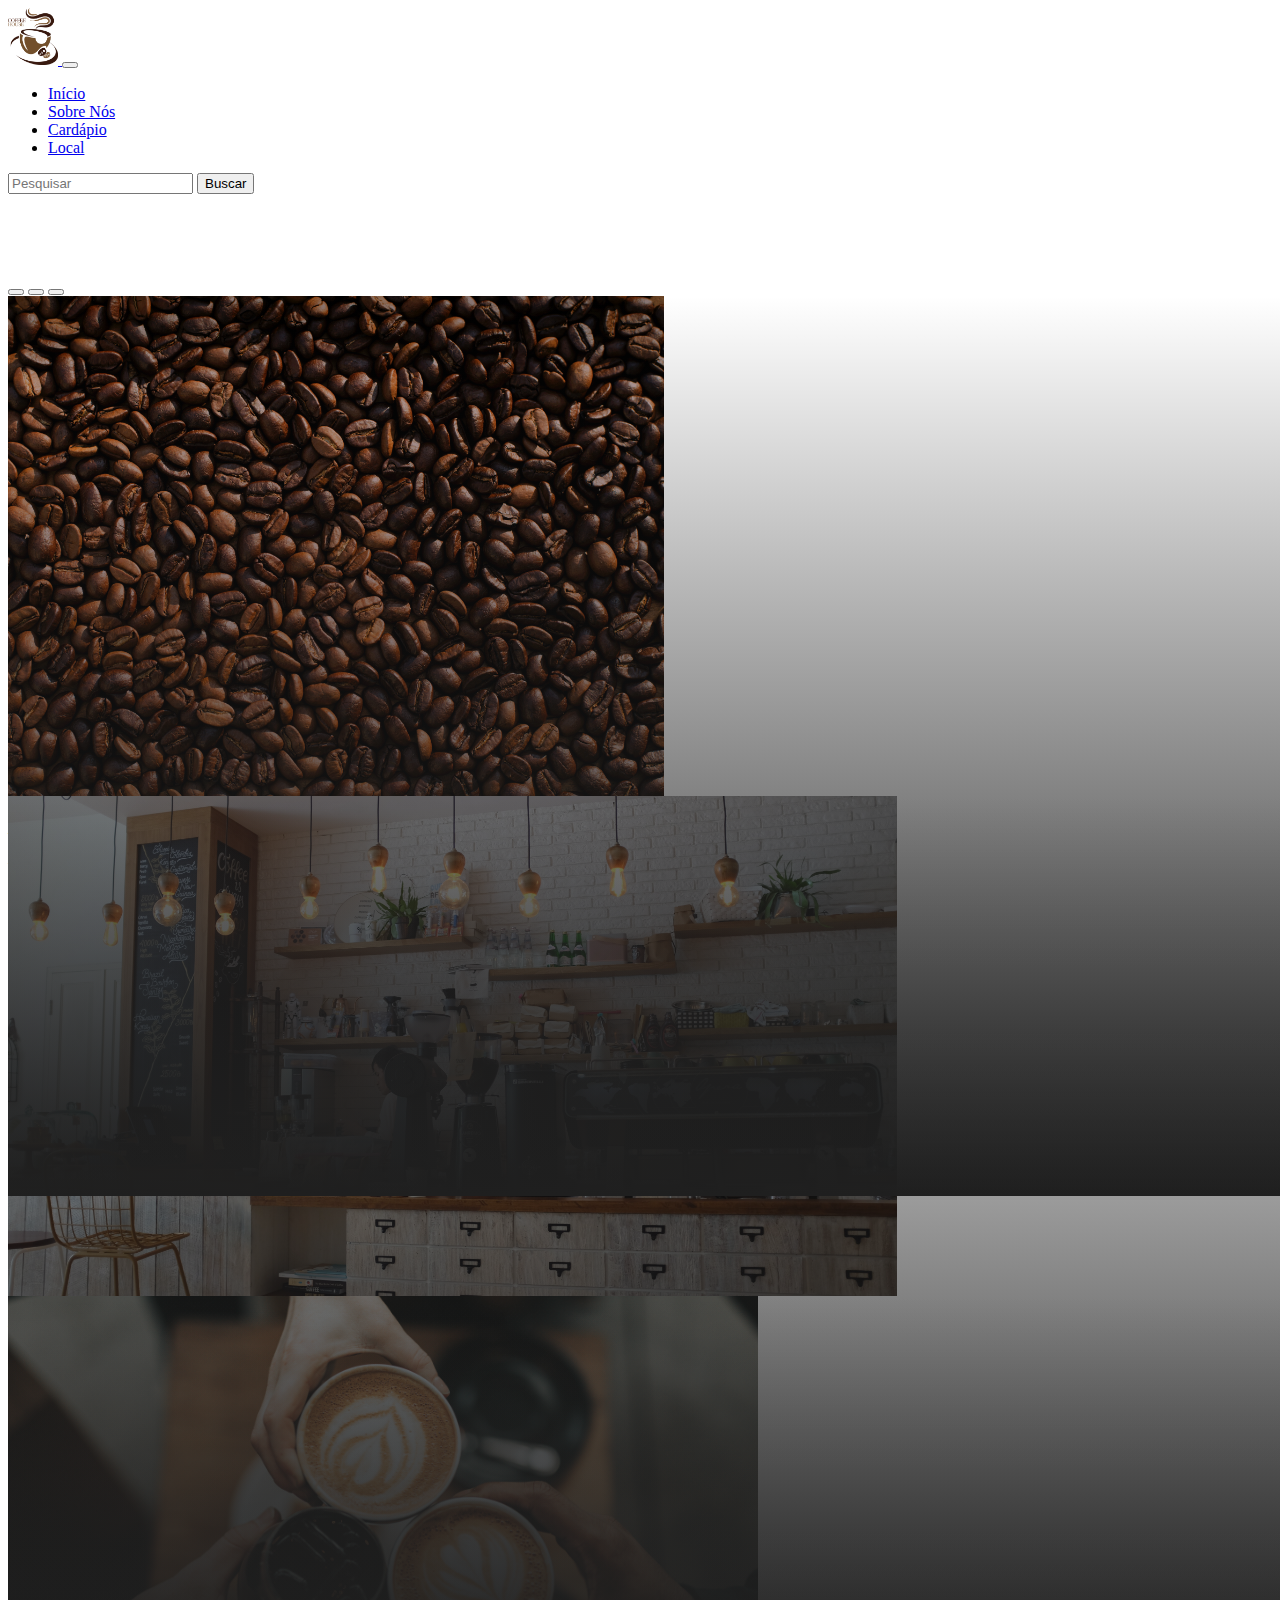
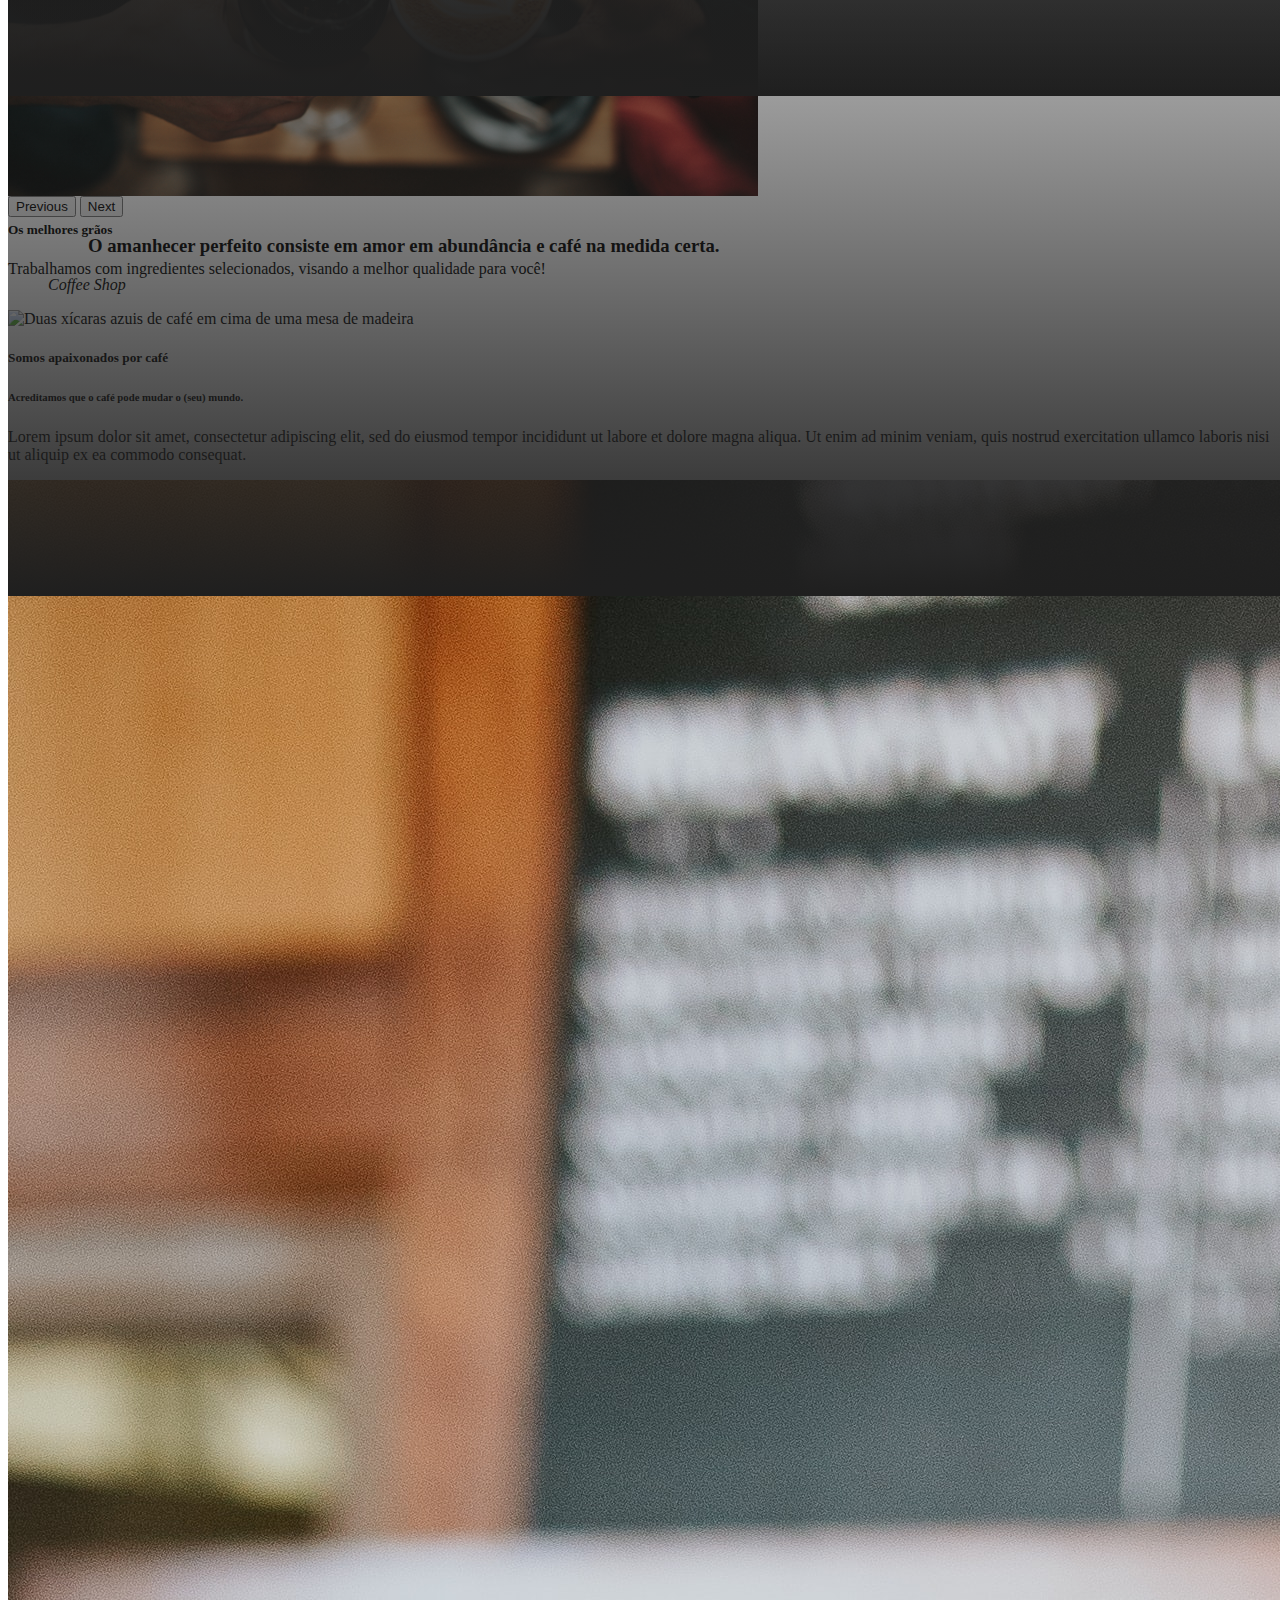
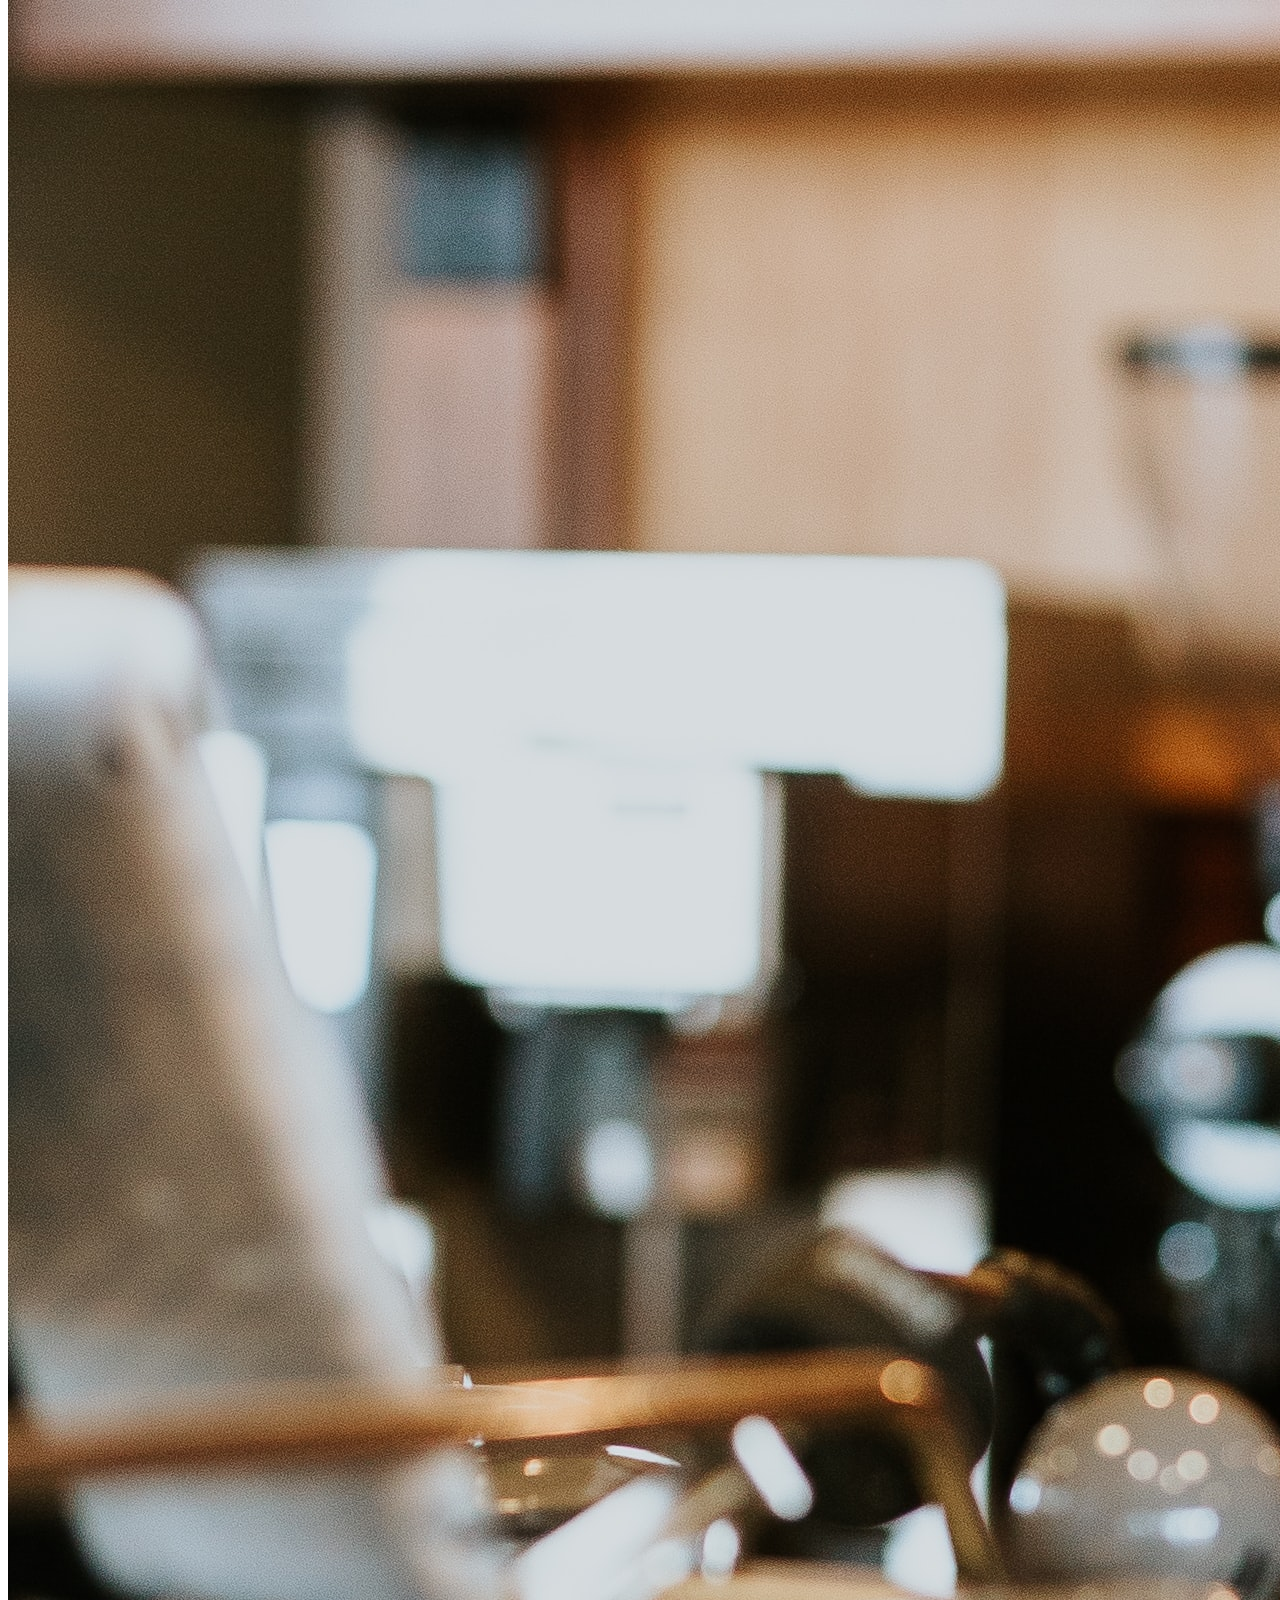
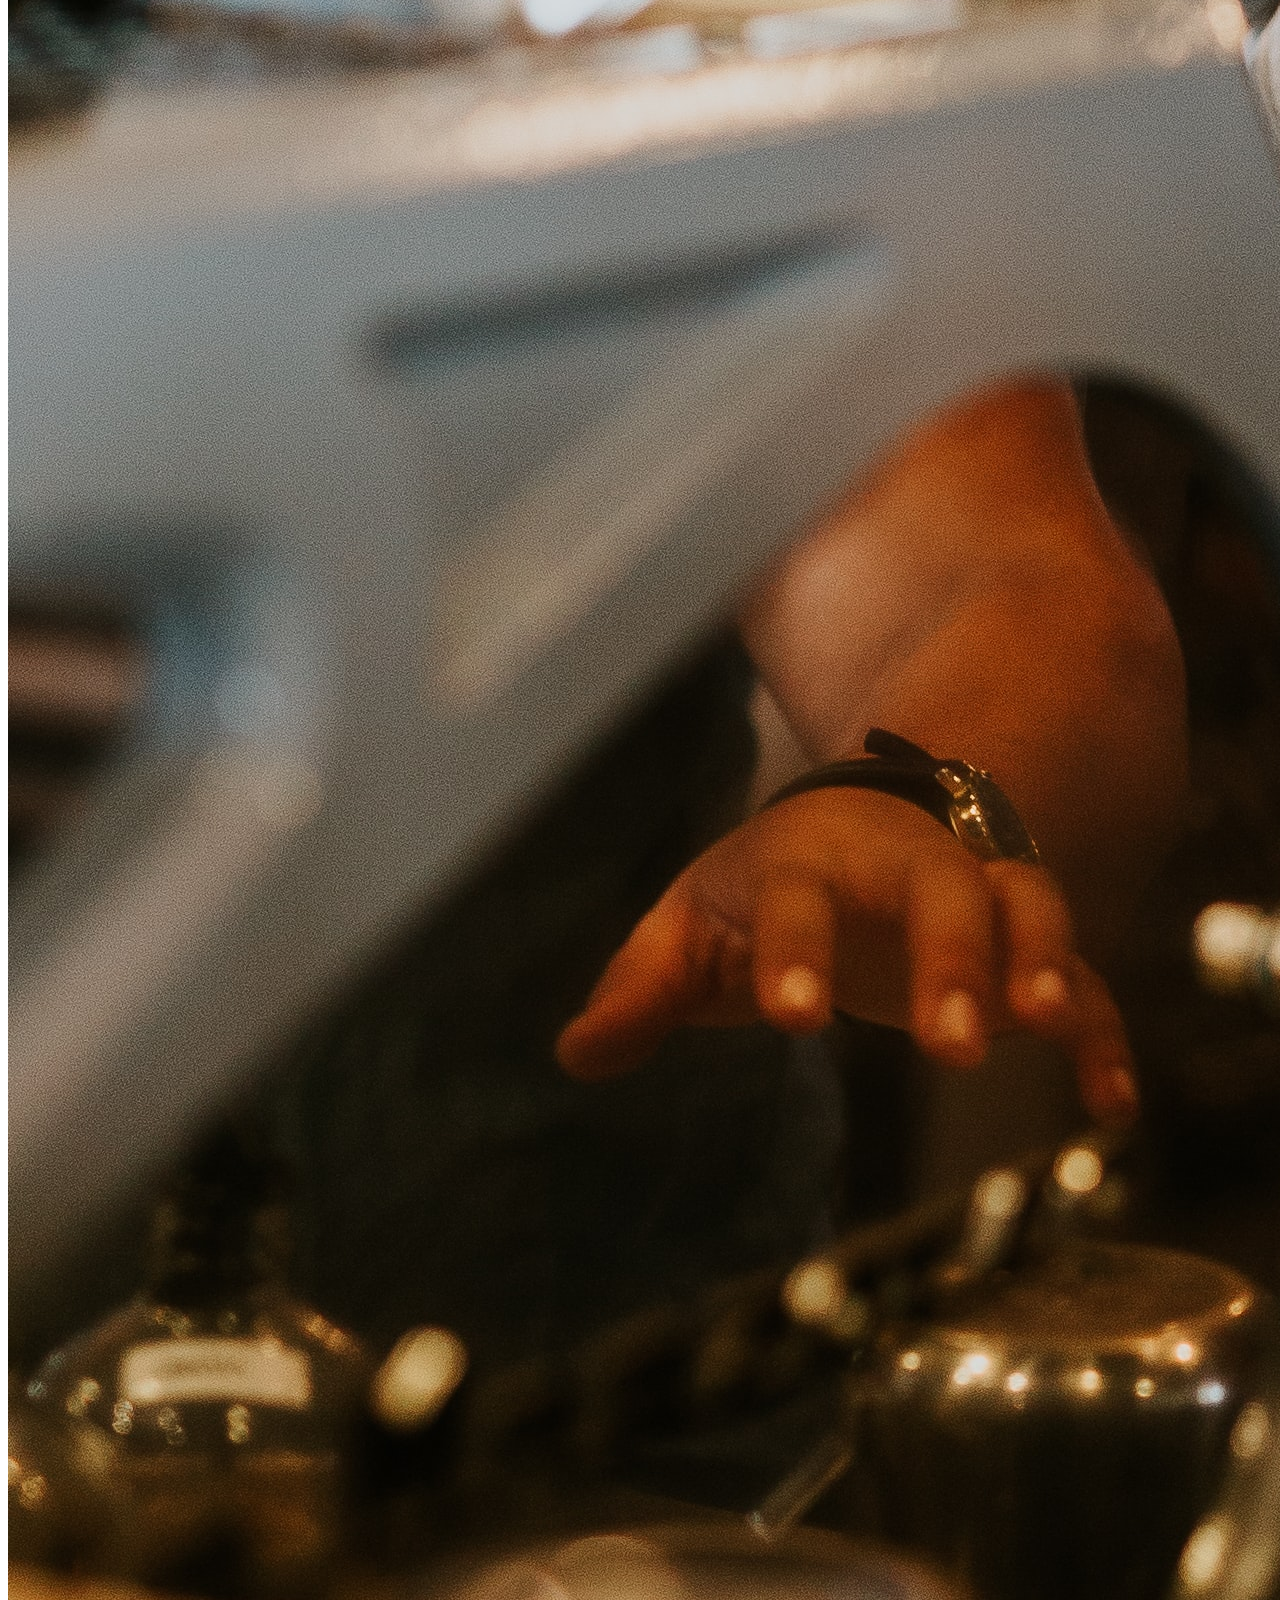
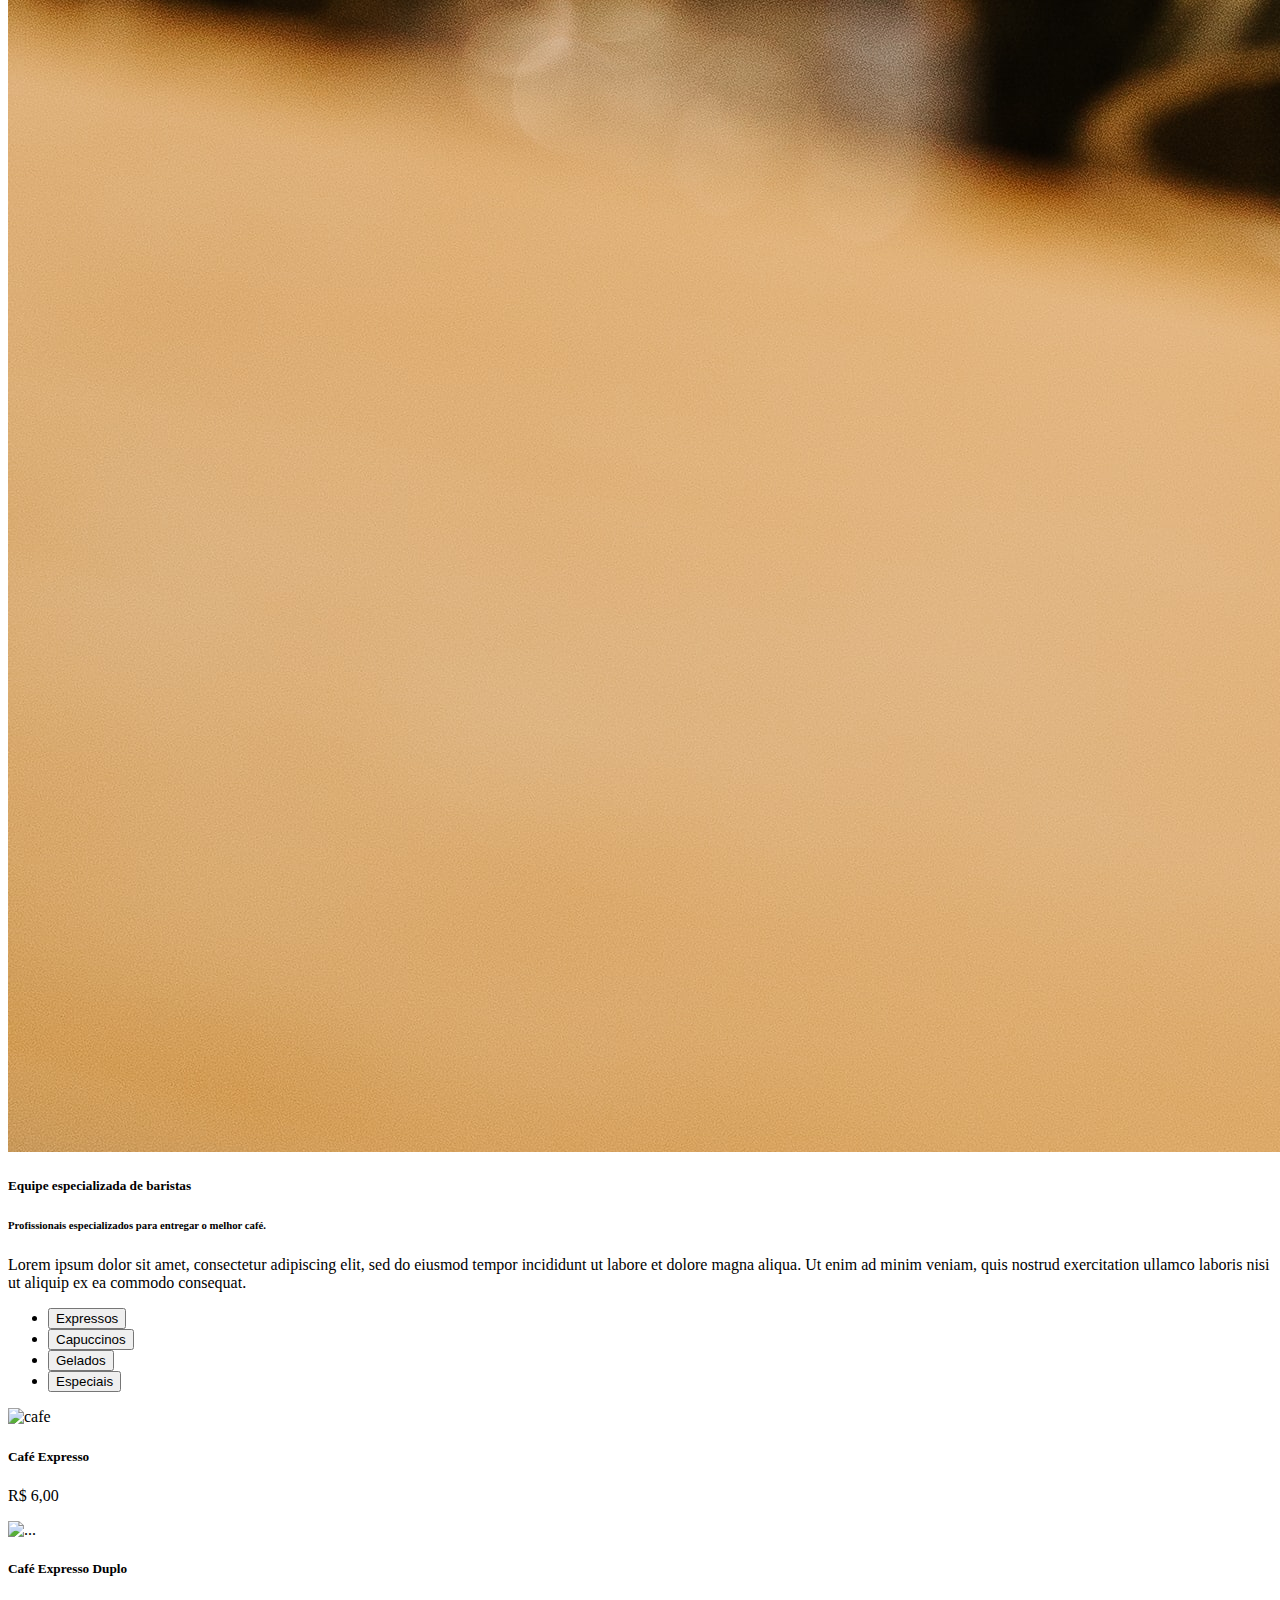
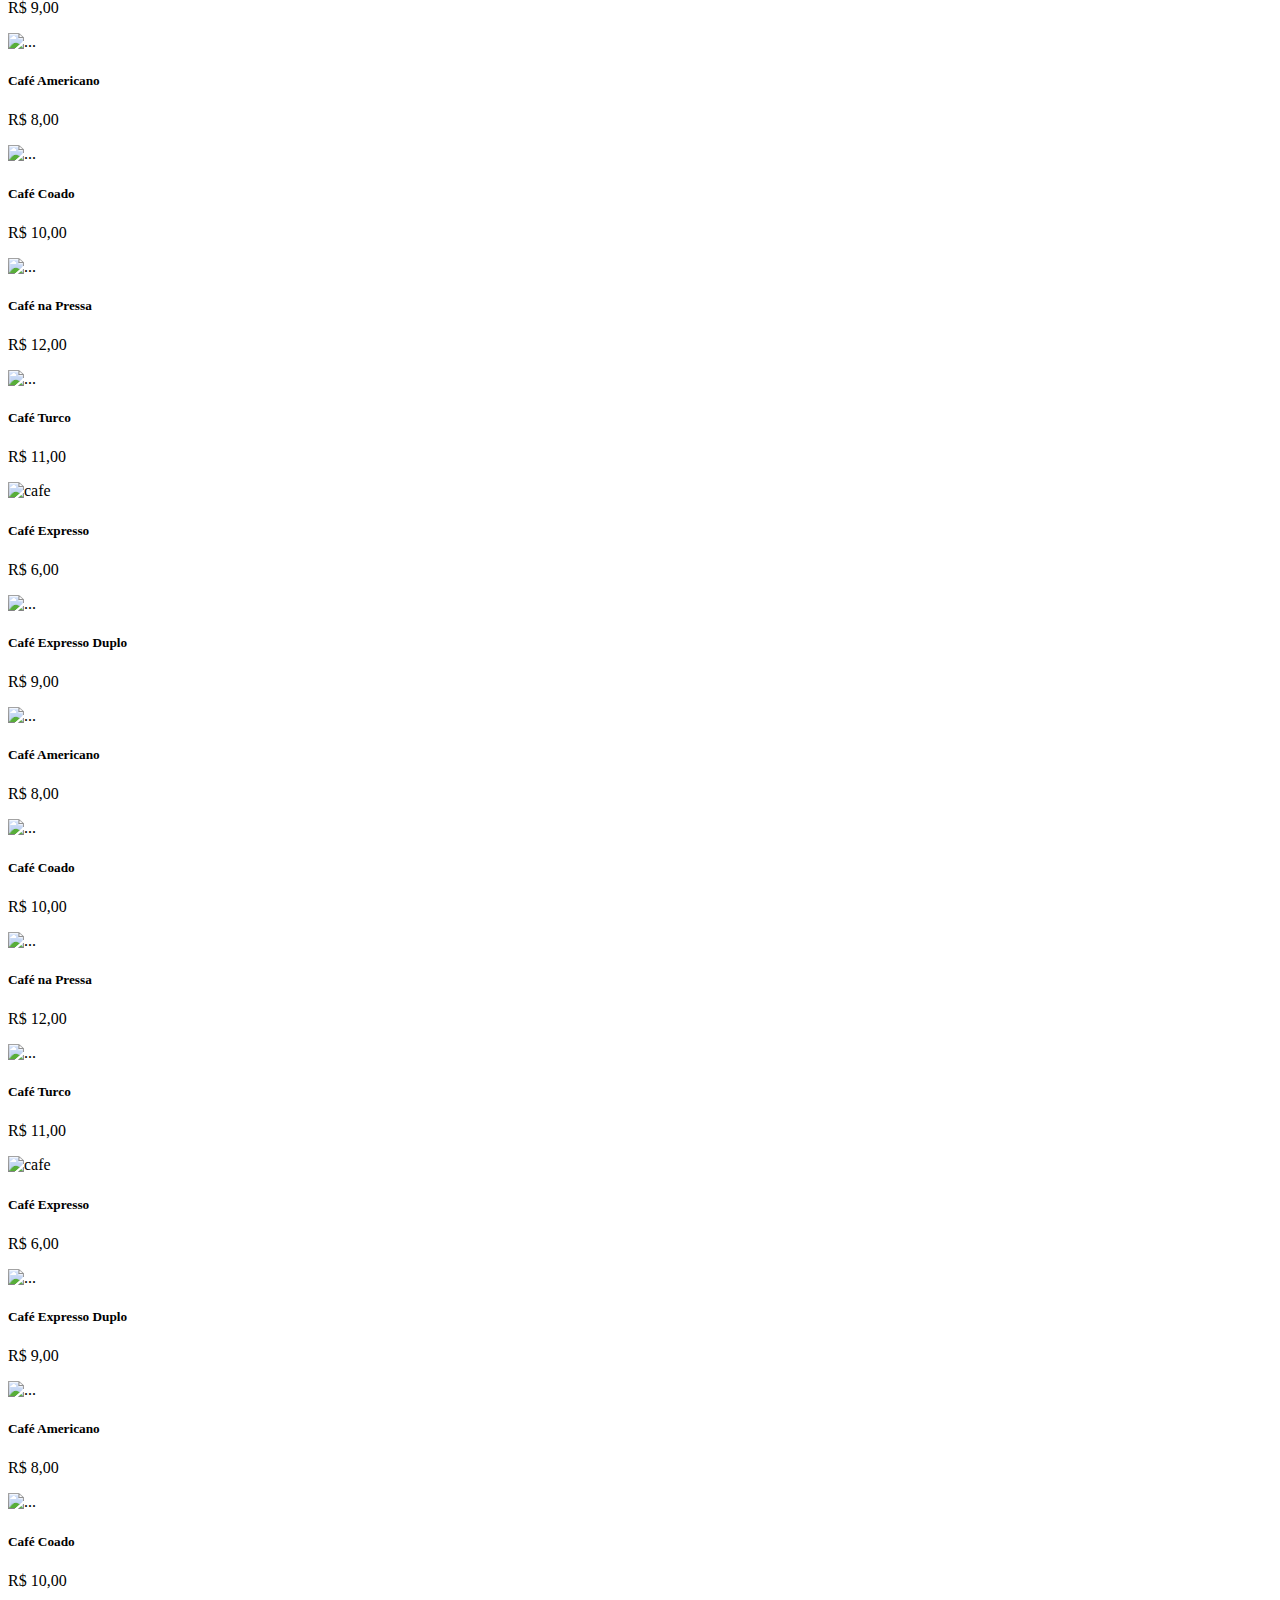
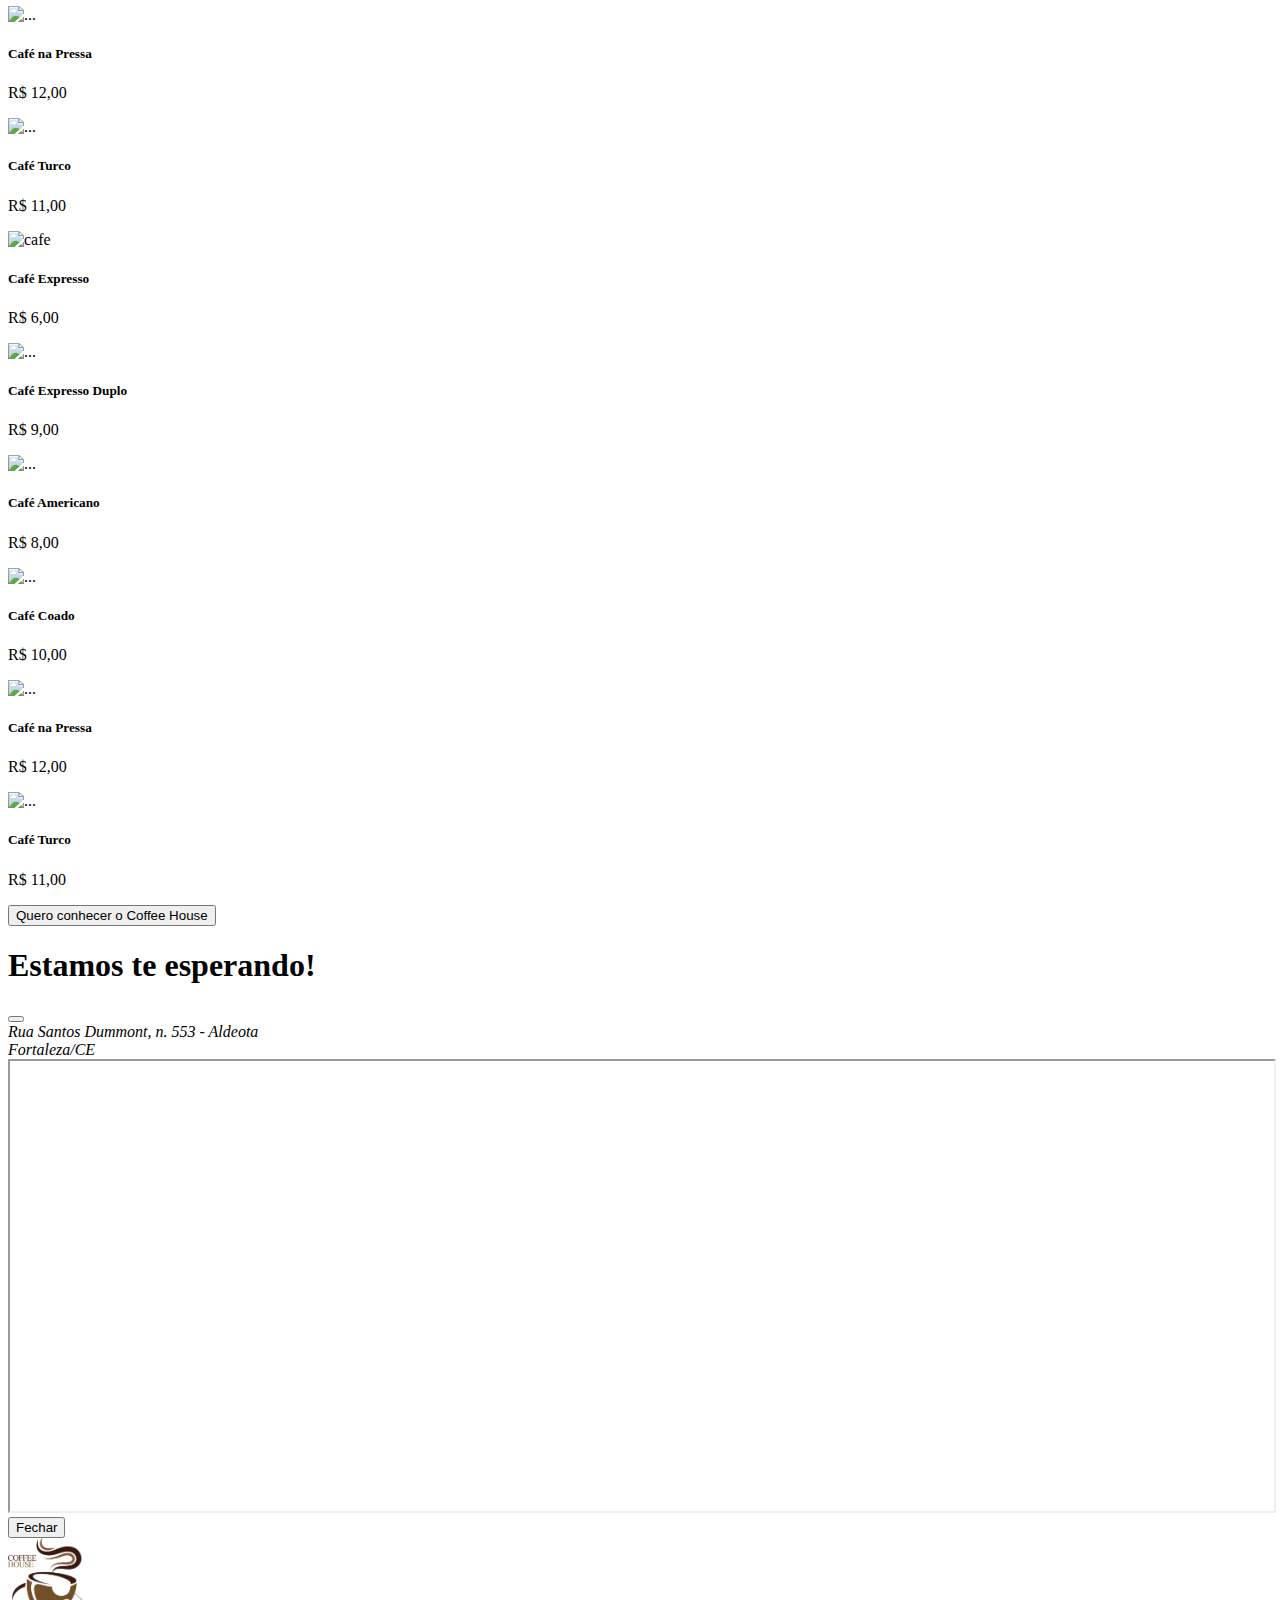
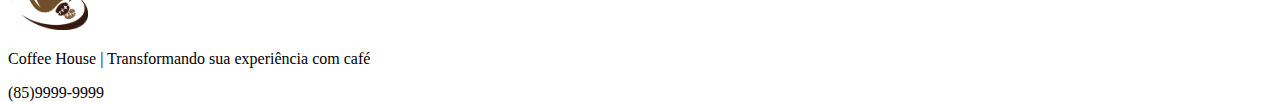
==== commit 3def882d: "Adds a map link and footer" ====
--- a/coffee-shop-webpage/index.html
+++ b/coffee-shop-webpage/index.html
@@ -144,7 +144,7 @@
       </div>
     </section>
 
-    <!-- Menu -->
+    <!-- MENU -->
     <section id="menu" class="container mt-5">
       <ul class="nav nav-tabs" id="myTab" role="tablist">
         <li class="nav-item" role="presentation">
@@ -408,7 +408,41 @@
         </div>
       </div>
     </section>
+
+    <!-- WHERE -->
+    <section id="local" class="container mt-5 text-center">
+      <!-- Button trigger modal -->
+<button type="button" class="btn btn-primary" data-bs-toggle="modal" data-bs-target="#localModal">
+  Quero conhecer o Coffee House
+</button>
+
+<!-- Modal -->
+<div class="modal fade" id="localModal" tabindex="-1" aria-labelledby="localModalLabel" aria-hidden="true">
+  <div class="modal-dialog modal-dialog-centered">
+    <div class="modal-content">
+      <div class="modal-header">
+        <h1 class="modal-title fs-5" id="localModalLabel">Estamos te esperando!</h1>
+        <button type="button" class="btn-close" data-bs-dismiss="modal" aria-label="Close"></button>
+      </div>
+      <div class="modal-body">
+        <address>Rua Santos Dummont, n. 553 - Aldeota <br> Fortaleza/CE</address>
+        <iframe style="width: 100%;" src="https://www.google.com/maps/embed?pb=!1m18!1m12!1m3!1d3981.3687714706884!2d-38.51984898526121!3d-3.7295334442225507!2m3!1f0!2f0!3f0!3m2!1i1024!2i768!4f13.1!3m3!1m2!1s0x7c74850b8af46ab%3A0x12d4bf93f413510d!2sAv.%20Santos%20Dumont%2C%20553%20-%20Manuel%20Dias%20Branco%2C%20Fortaleza%20-%20CE%2C%2060150-160%2C%20Brasil!5e0!3m2!1spt-BR!2sru!4v1672950443786!5m2!1spt-BR!2sru" height="450" style="border:0;" allowfullscreen="" loading="lazy" referrerpolicy="no-referrer-when-downgrade">
+        </iframe>
+      </div>
+      <div class="modal-footer">
+        <button type="button" class="btn btn-secondary" data-bs-dismiss="modal">Fechar</button>
+      </div>
+    </div>
+  </div>
+</div>
+    </section>
   </main>
+
+  <footer class="text-center bg-dark p-5 mt-5 text-light">
+    <img width="80" src="assets/images/logo.png" alt="Logotipo Coffee House">
+    <p class="mt-2 mb-0 fw-bold">Coffee House | Transformando sua experiência com café</p>
+    <p>(85)9999-9999</p>
+  </footer>
 
   <script src="https://cdn.jsdelivr.net/npm/bootstrap@5.3.0-alpha1/dist/js/bootstrap.bundle.min.js"
     integrity="sha384-w76AqPfDkMBDXo30jS1Sgez6pr3x5MlQ1ZAGC+nuZB+EYdgRZgiwxhTBTkF7CXvN"
--- a/coffee-shop-webpage/style.css
+++ b/coffee-shop-webpage/style.css
@@ -1,3 +1,8 @@
+:root {
+    --bs-link-color: #198754;
+    --bs-link-hover-color: #146c43;
+}
+
 .btn {
     --bs-btn-bg: #198754;
     --bs-btn-border-color: #146c43;
@@ -16,6 +21,10 @@
 
 body {
     height: 200vh;
+}
+
+section {
+    scroll-margin-top: 6rem;
 }
 
 
